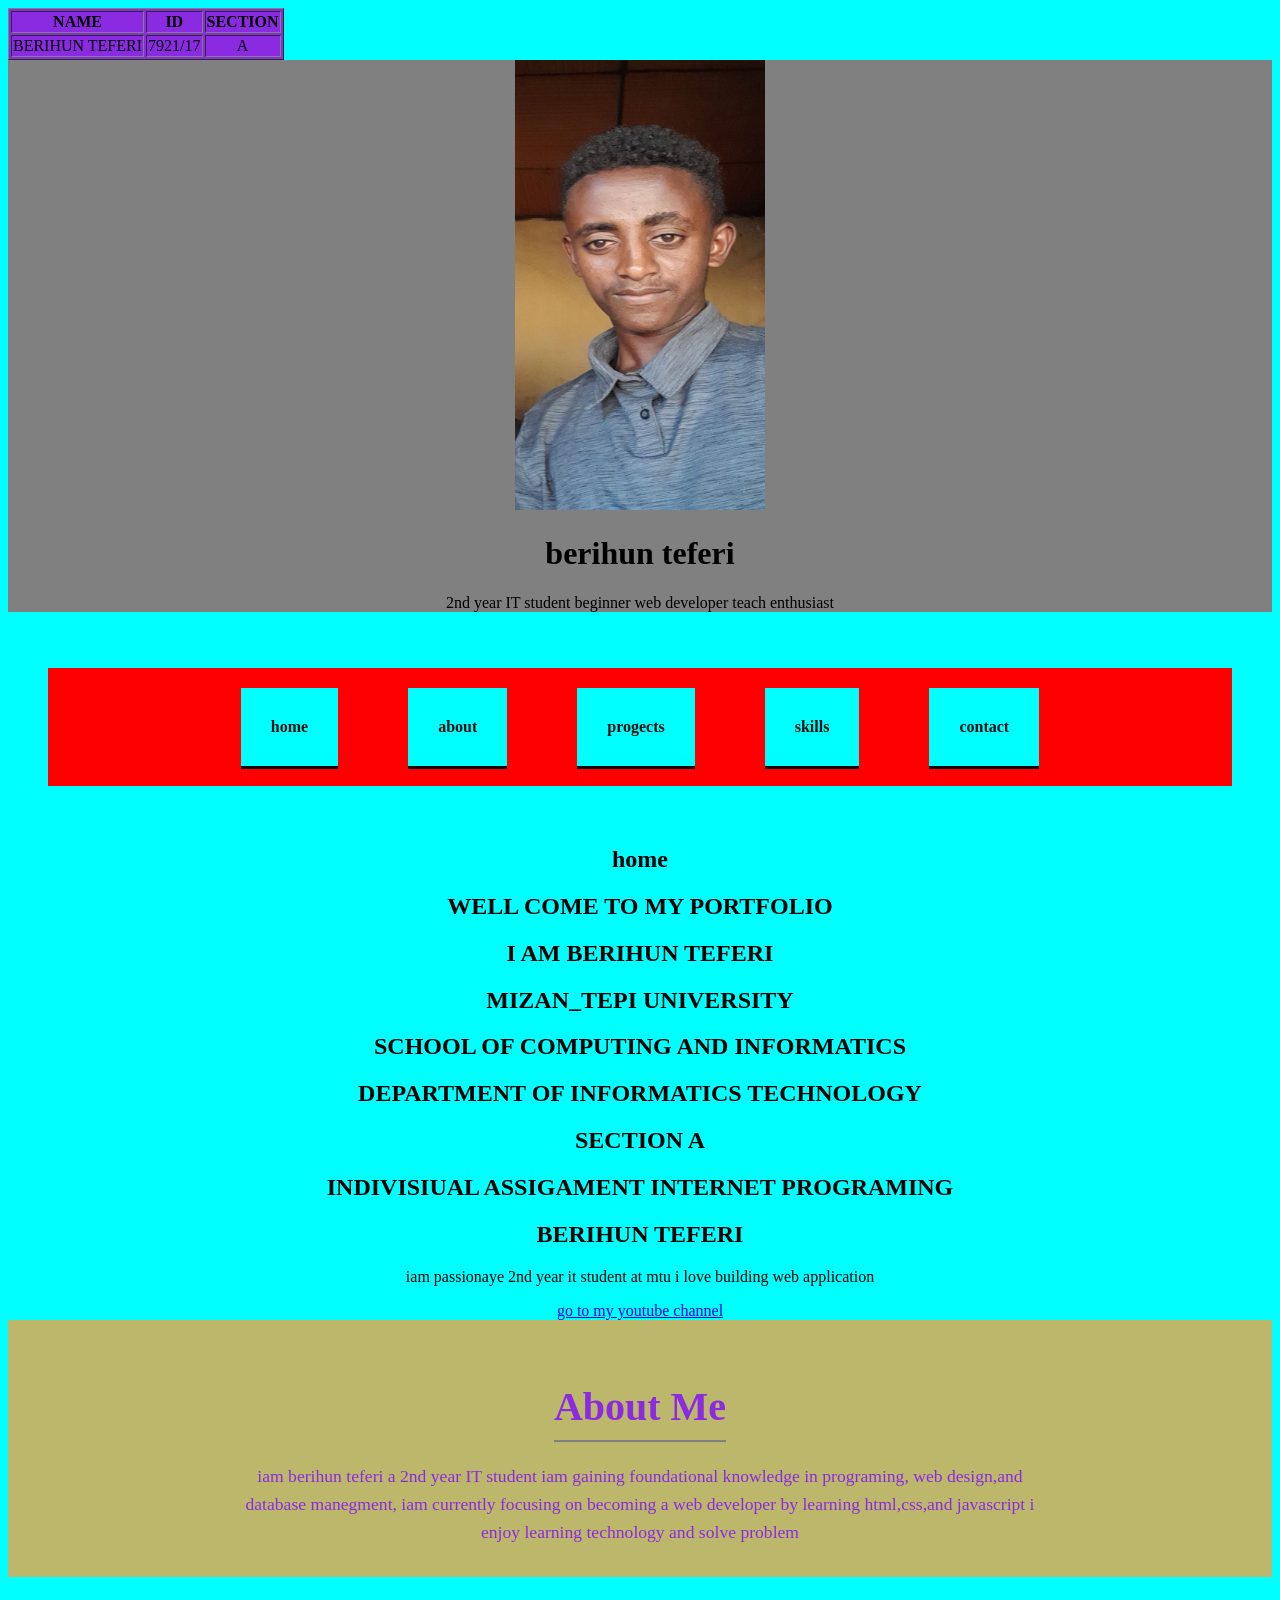
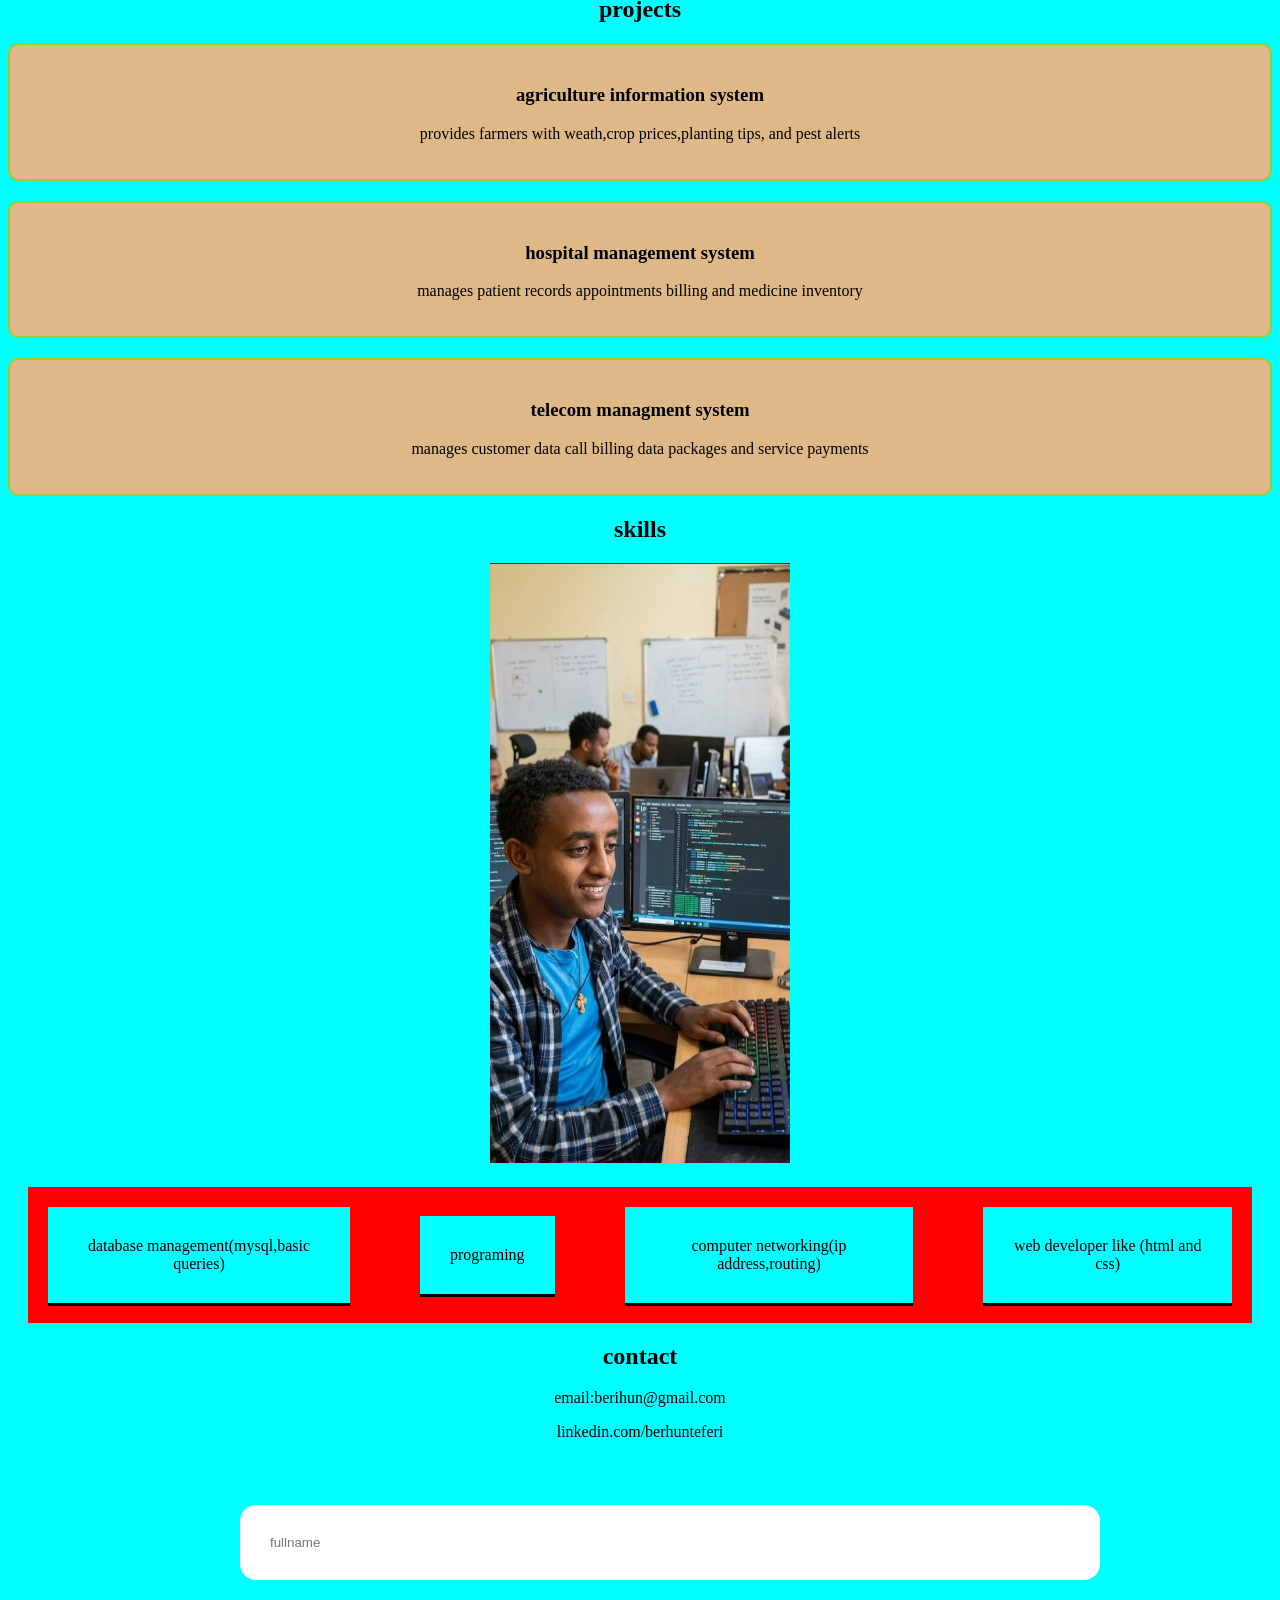
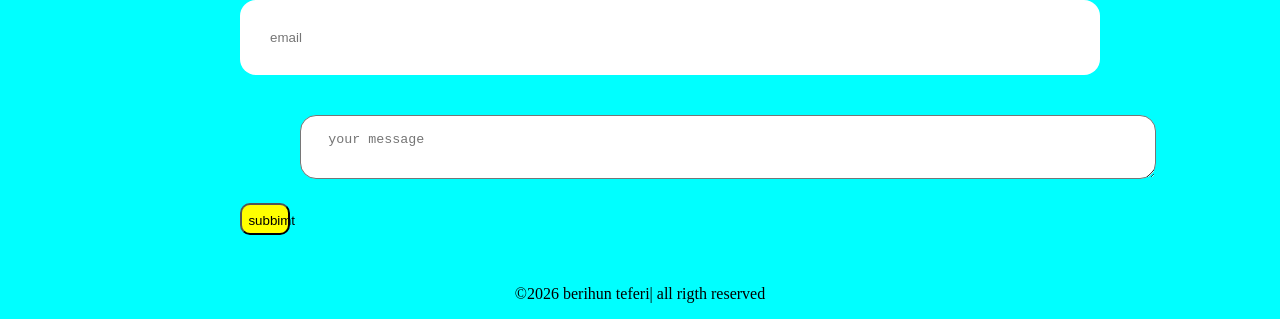
==== index.html @ 4c6827a5 "Good" ====
<!DOCTYPE html>
<html lang="en">
<head>
    <meta charset="UTF-8">
    <meta name="viewport" content="width=device-width, initial-scale=1.0">
    <title>my portfolio</title>
    <link rel="stylesheet" href="style.css">
</head>
<body>

<table border="1" newspane="0">
      <tr>
        <th> NAME</th>
        <th> ID</th>
        <th>SECTION</th>
      </tr>
      <tr>
      <td> BERIHUN TEFERI</td>
      <td>7921/17</td>
      <td>A</td>
      </tr>

    </table>   
    <header> <img src="Myphoto1.jpg" alt="image" width="250" height="450">
         <h1 >berihun teferi </h1>
    <p>2nd year IT student beginner web developer teach enthusiast</p> </header>
    <nav>
        <ul>
            <li><a href="#home">home</a></li>
            <li><a href="#about">about</a></li>
        <li><a href="#projects">progects</a></li>
        <li><a href="#skills">skills</a></li>
    <li><a href="#contact">contact</a></li>
</ul>
    
    </nav>
     <section id="home">
        <h2>home</h2> 
        <div class="home">
    <h1> WELL COME TO MY PORTFOLIO</h1>
            <h1> I AM <strong> BERIHUN TEFERI </strong></h1>
            <h1>MIZAN_TEPI UNIVERSITY</h1>
            <h1>SCHOOL OF COMPUTING AND INFORMATICS</h1>
            <h1>DEPARTMENT OF INFORMATICS TECHNOLOGY</h1>
            <h1>SECTION A</h1>
            <h1>INDIVISIUAL ASSIGAMENT INTERNET PROGRAMING</h1>
        </div>
            <div class="home">
              <h2> <SPan> BERIHUN TEFERI</SPan></h2>
              <p>iam passionaye 2nd year  it student at mtu i love building web application</p>
        <a href="https://www.youtube.com/@beri.1221-b4t/ ">go to my youtube channel </a>
        </div>

    </section>
    <section id="about">
        <h2>about me</h2>
    <p> iam berihun teferi a 2nd year IT student
    iam gaining foundational knowledge in programing,
web design,and database manegment,
iam currently focusing on becoming a web developer by 
learning html,css,and javascript i enjoy learning technology 
and solve problem</p></section>
<section id="projects"> 
    <h2> projects</h2>
    <div class="project">
        <h3>agriculture information system </h3>
            <p> provides farmers with weath,crop prices,planting 
                tips, and pest alerts</p>
        
    </div>
    <div class="project">
        <h3>hospital management system</h3>
        <p>manages patient records appointments
            billing and medicine inventory
        </p>
    </div>
    <div class="project">
        <h3> telecom managment system</h3> 
    <p> manages customer data call billing data packages and service payments</p>
</div>
</section>
<section id="skills">
    <h2>skills</h2> 
<img src="Photo1.jpg" alt="photo"width="300px" height="600px">
    
    <ul>
    <li>database management(mysql,basic queries)</li>
<li>programing</li>
<li>computer networking(ip address,routing)</li>
<li>web developer like (html and css)</li>
</ul>
</section>
<section id="contact">
    <h2> contact</h2>
    <p>email:berihun@gmail.com</p>
    <p> <linkedin: <a href="#">linkedin.com/berhunteferi</a></p>
    <form action="contact"> 
        <label for="fullname">
            <input type="text"name="fullname" placeholder="fullname"required>
   <input type="email"="email" placeholder="email" required>
   </label>

<textarea placeholder="your message"></textarea>

<button type="submit">subbimt</button>
</form>

</section>
<footer id="footer"> 
    <p> &copy;2026 berihun teferi| all rigth reserved </p>

</footer>
    
</body>
</html>
---- style.css ----
nav ul a:haver
{
    color: yellow;
}
 body{
        background-color: aqua;
        padding: px0;
        margin: px0;
        text-align: center;}

header{
    background-color: gray;
    padding:1px
    font-size 30px;
    text-align center;}
    table{
    background-color: blueviolet;
    text-align: center;
    padding: 50px
    transition: transform 0.3s
max-width: 800px
position: relative
top: 100px
left: 50px
}
table,th,tr,td
    text-align: center;

 padding : 10px;
 justify-content: center;
 margin: 600px;
 margin-top: 30px;
 margin-bottom: 4px;
 padding-bottom: 0px;
 padding-left: 10px;
 padding-right: 1px;
}

.home{
    background-color: chocolate;
    display: flex;
    flex-direction: column;
    align-items: center;
    justify-content: center;
    text-align: center;
    min-height: 30vh;
    color: blue;
}
#about{
    background-color: darkkhaki;
    padding: 30px;
    text-align: center;
    color: blueviolet;
}
#about h2{
    font-size: 2.5rem;
    margin-bottom: 20px;
    text-transform: capitalize;
    border-bottom:2px solid gray;
display: inline-block;
padding-bottom: 10px;
}
#about p{
    max-width: 800px;
    margin: 0 auto;
    line-height: 1.6;
    font-size: 1.1rem;
}


header  nav,ul{
    list-style: none;
    padding: 0;
    margin: 0;
    display: flex;
gap: 30px;
justify-content: center;
align-items: center;
background-color: red;
}

nav,ul,li{
    padding:20px ;
    margin: 20px;
}
nav,ul li a{
    color: rgb(19,17,17);
    text-decoration: none;
font-weight: bold;
    margin: auto;
    
}
.project
{
border: 2px solid yellowgreen;
padding: 20px;
margin: 20px;
background-color: burlywood;
box-shadow: 0 4px 8px rgb(0,0,0,0,1);
border-radius: 10px;
transition: transform 0.3s;
text-align: center;
 max-width: 1000%;
 margin: auto;
 margin-bottom: 20px;
}
.project.project:haver{

    transform: scale(1.05);
}
ul {
    list-style-type: none;
    padding: 0;   
}
ul li{
    background-color: aqua;
    padding: 30px;
    max-width: 800px;
    margin: 20px ;
    text-align: center;
    border-radius: spx;
    box-shadow: 0 3px rgb(0,0,0.1);
}
form{
    display: grid;
    gap: 1rem;
    
}
label{
padding: 40px;  
margin: 20px; 
max-width: 800px;
    border-radius: 33px;
    margin: auto;
    margin-bottom:30px;
    text-align: center;
    
}
form,input{
    border: 0px solid #f4f4f4;
    padding: 30px;
    margin: 15px;
    border-radius: 1rem;
    margin-bottom: 30px;
max-width: 800px;
display: block;
width: 100%;
margin: auto;
margin-bottom: 20px;

}
textarea{
    border-radius: 1rem;
    padding: 1rem 1.7rem;
    margin: 20px;
    width: 100%;


}
button{
    display: grid;
    margin: center;
    padding: 0.5rem 0.4rem 0.3rem;
    width: 50px;
    border-radius: 10px;
    justify-self: center;
    background-color: yellow;
}
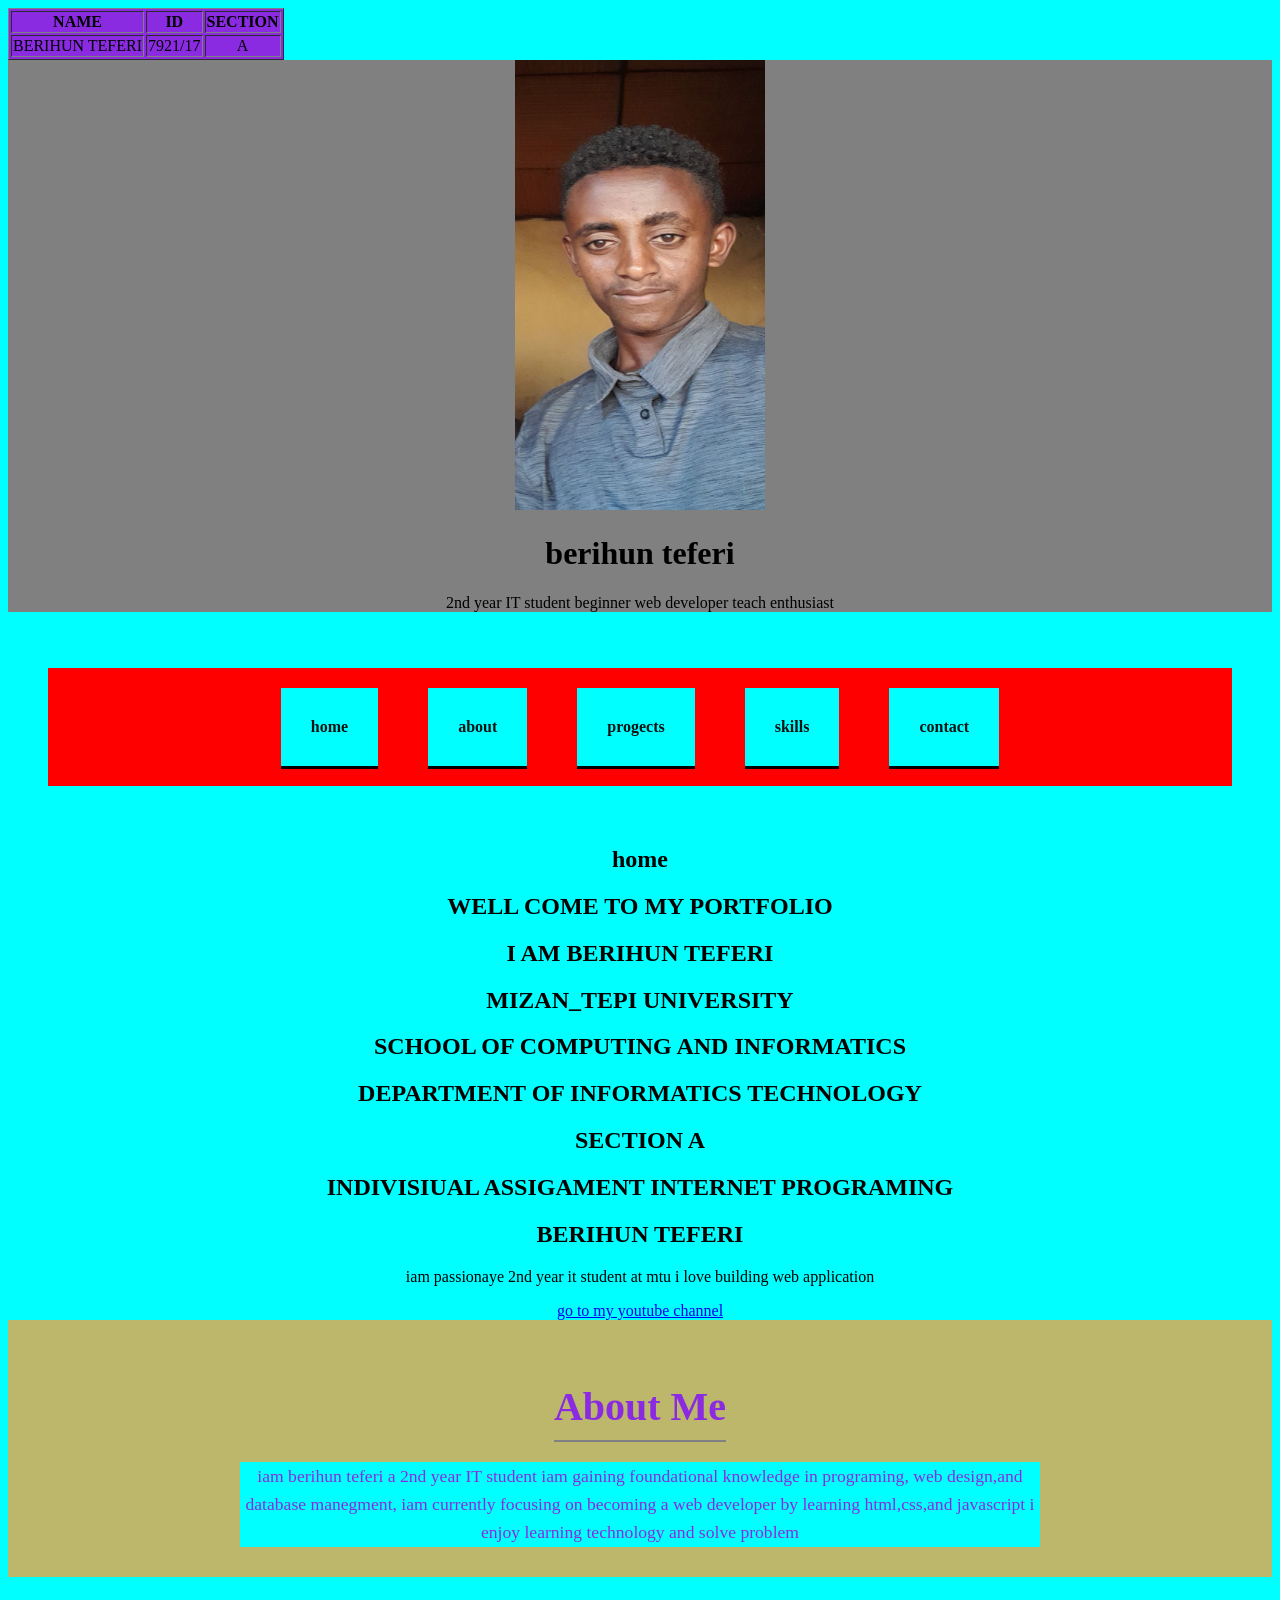
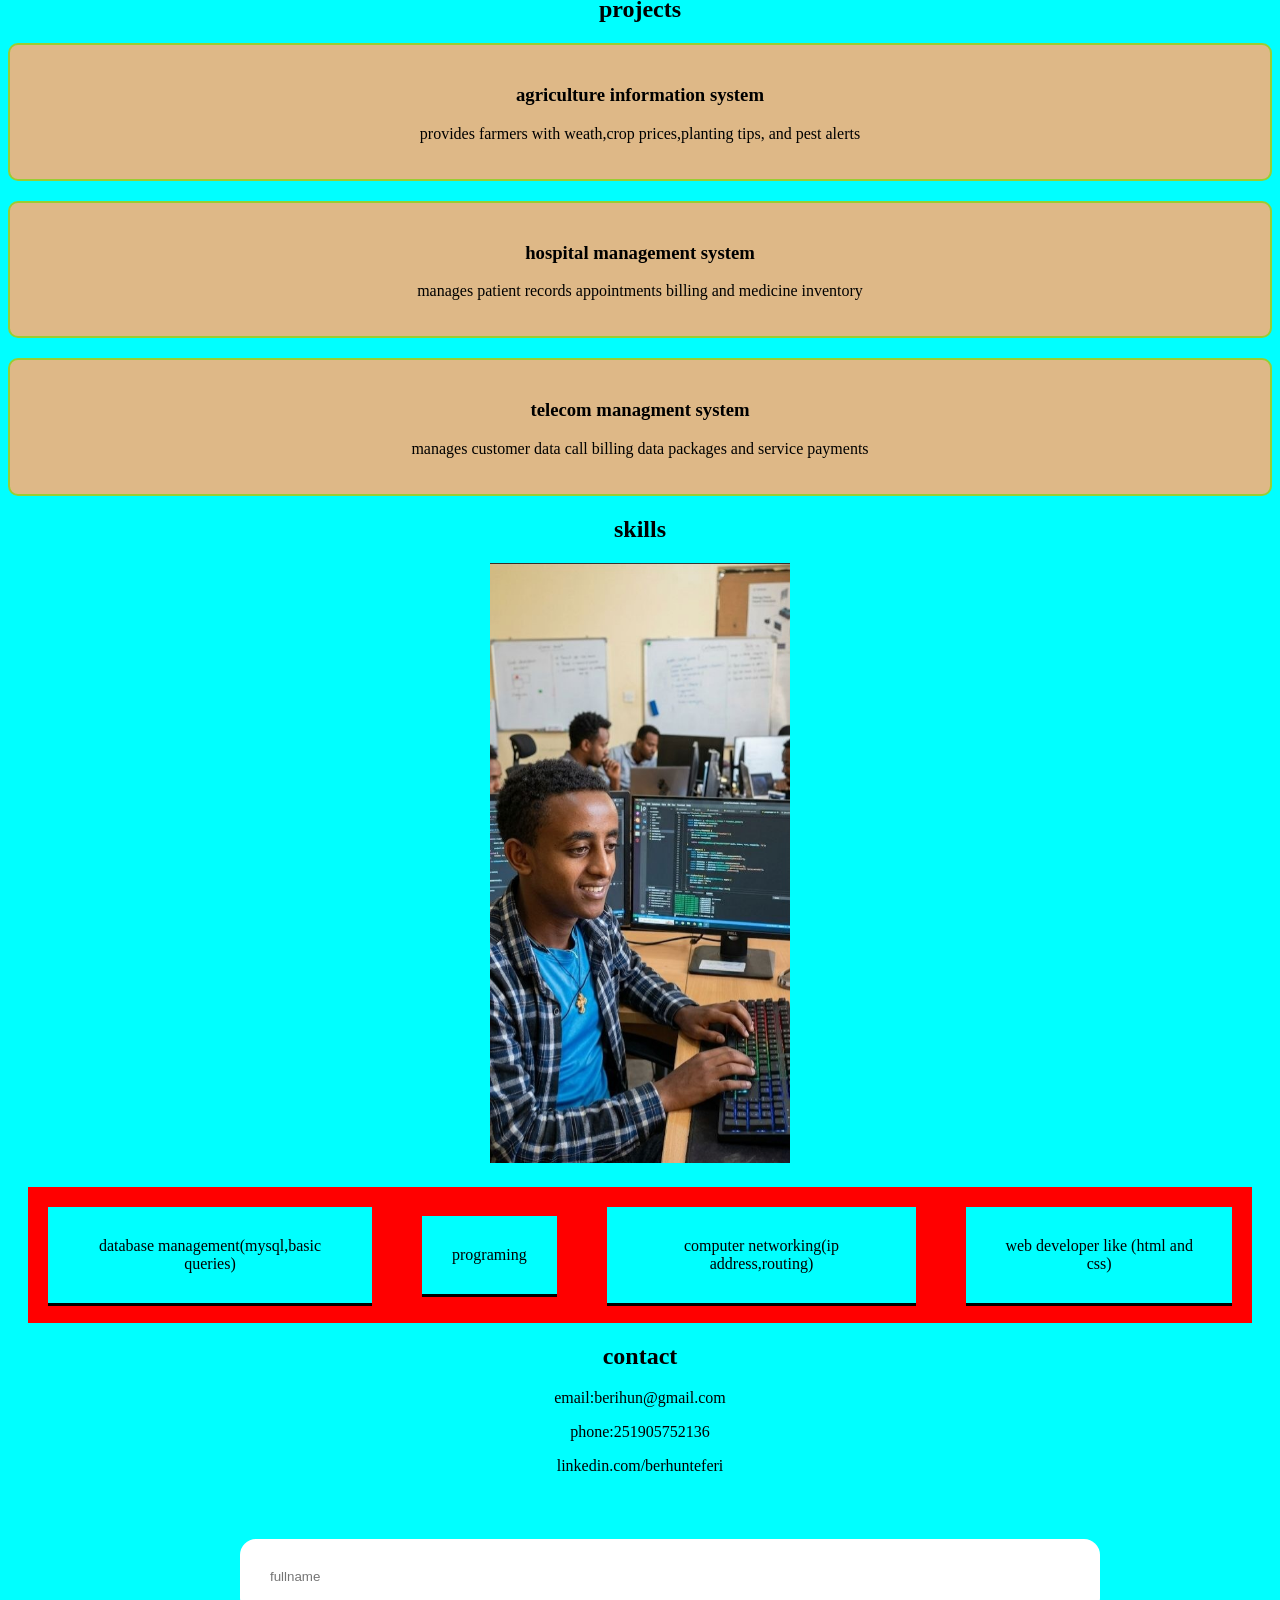
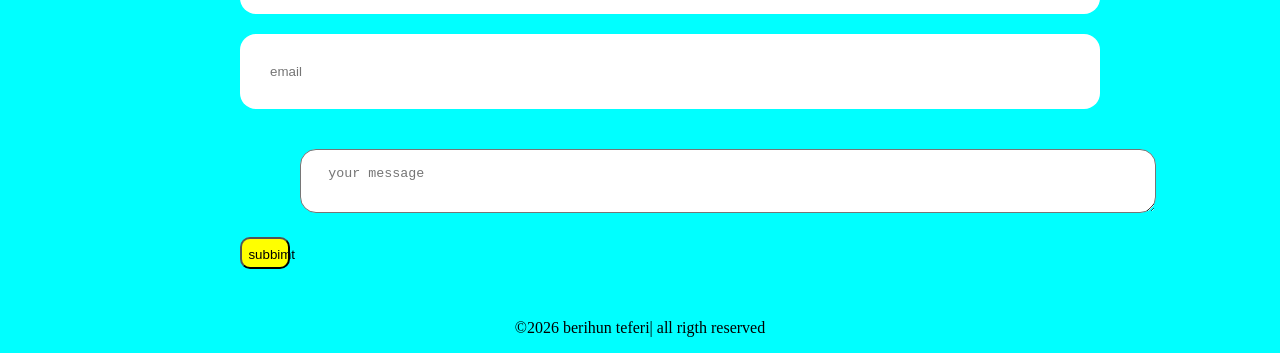
==== commit eb34ba74: "Good" ====
--- a/index.html
+++ b/index.html
@@ -93,6 +93,7 @@
 <section id="contact">
     <h2> contact</h2>
     <p>email:berihun@gmail.com</p>
+    <p>phone:251905752136</p>
     <p> <linkedin: <a href="#">linkedin.com/berhunteferi</a></p>
     <form action="contact"> 
         <label for="fullname">
--- a/style.css
+++ b/style.css
@@ -38,7 +38,7 @@
 }
 
 .home{
-    background-color: chocolate;
+    background-color: yellow;
     display: flex;
     flex-direction: column;
     align-items: center;
@@ -62,6 +62,7 @@
 padding-bottom: 10px;
 }
 #about p{
+    background-color:aqua;
     max-width: 800px;
     margin: 0 auto;
     line-height: 1.6;
@@ -71,13 +72,17 @@
 
 header  nav,ul{
     list-style: none;
-    padding: 0;
-    margin: 0;
+    padding:0px;
+    margin: 0px;
     display: flex;
-gap: 30px;
+gap: 10px;
 justify-content: center;
 align-items: center;
 background-color: red;
+}
+header:hover{
+    background-color:yellow:
+    color:green;
 }
 
 nav,ul,li{
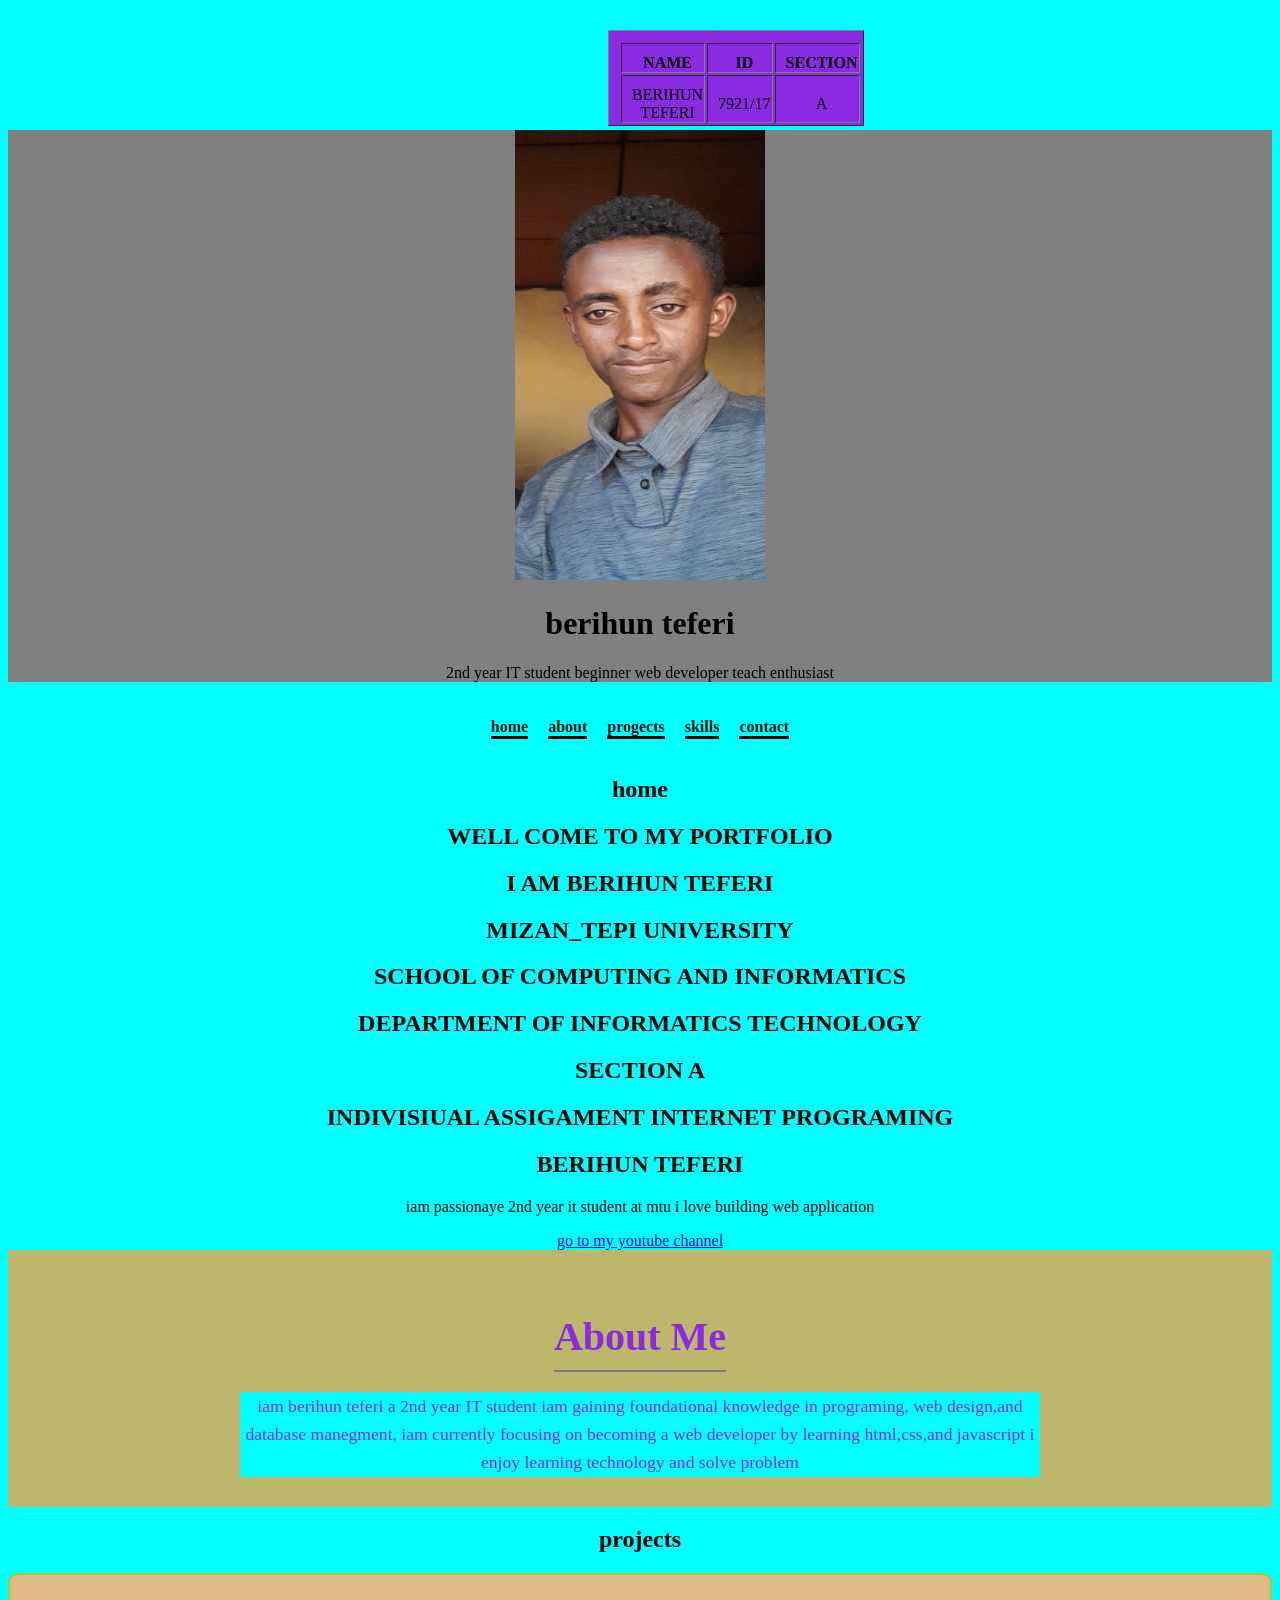
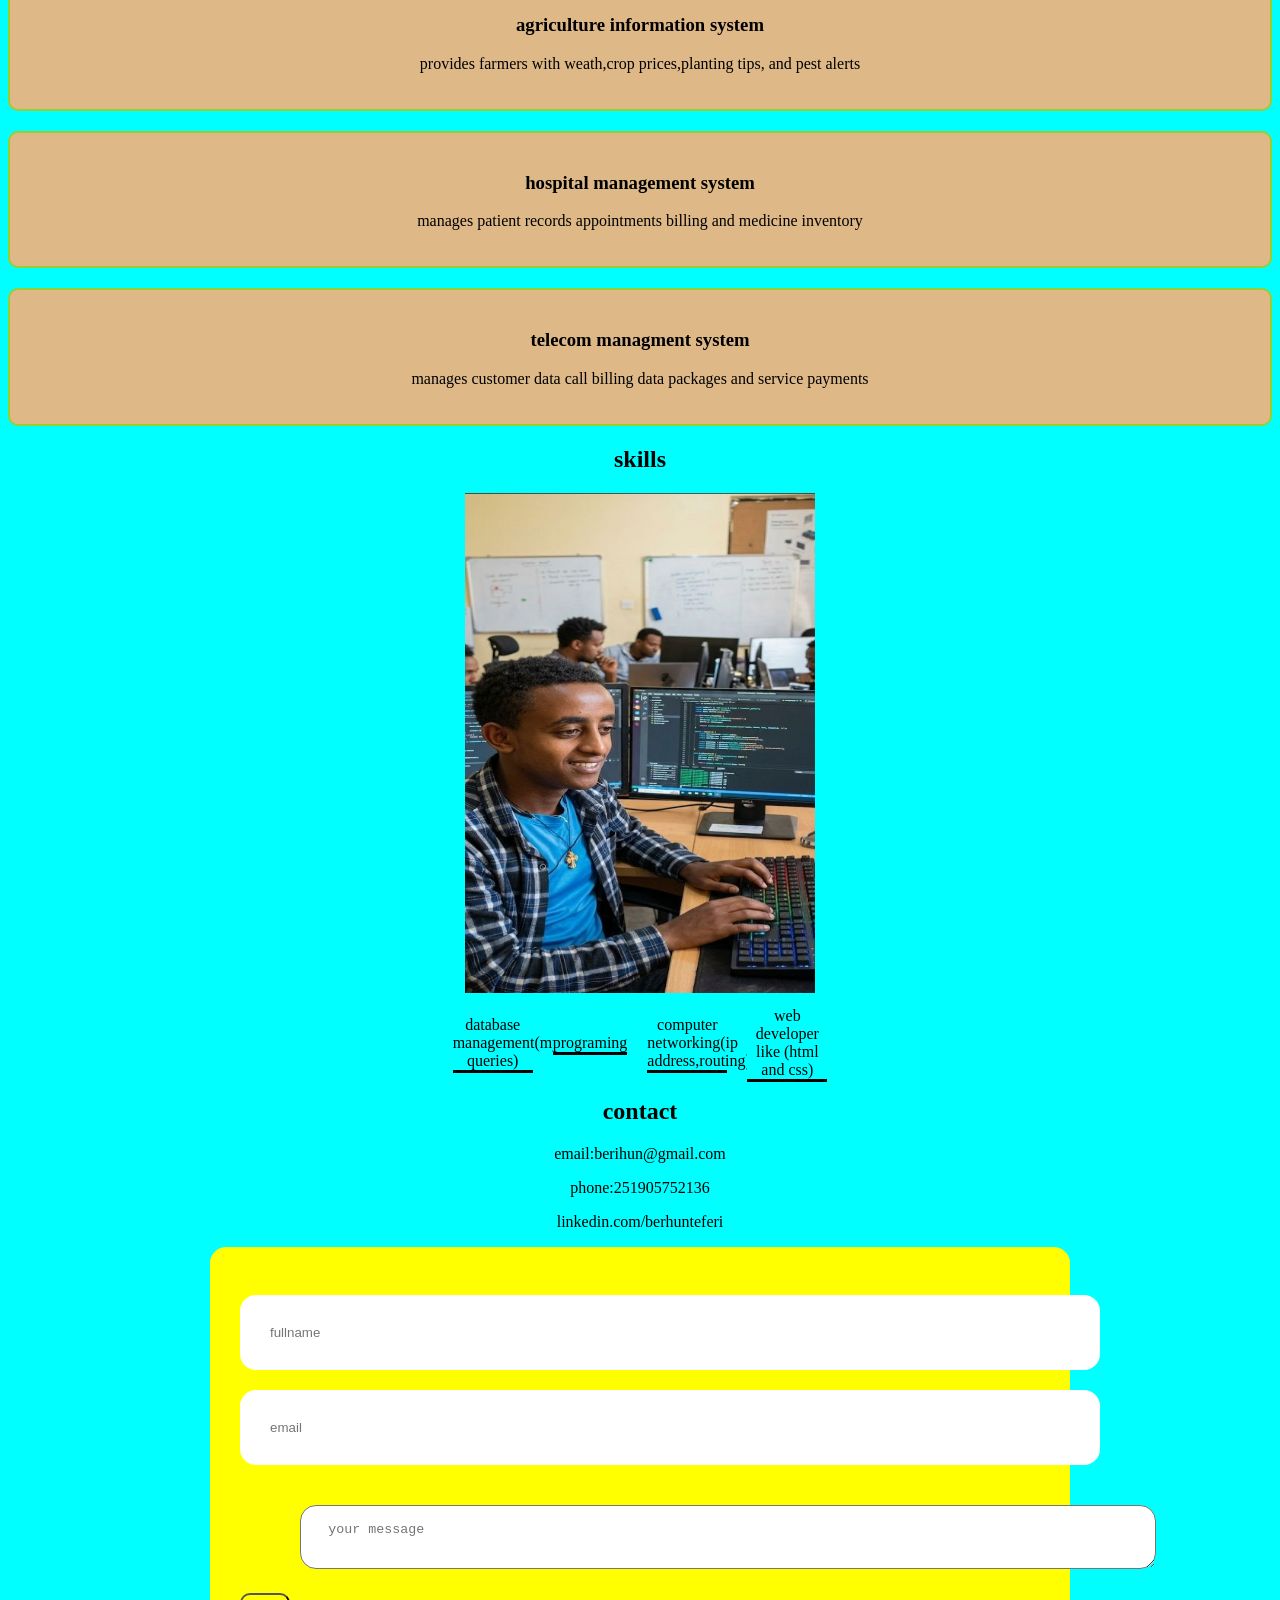
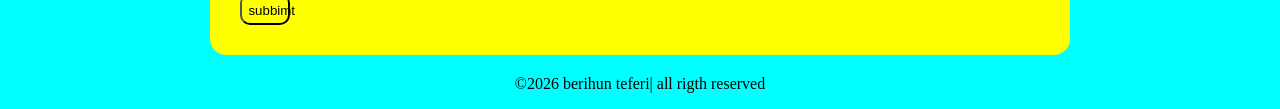
==== commit ad6e0e25: "Good" ====
--- a/index.html
+++ b/index.html
@@ -80,8 +80,9 @@
 </div>
 </section>
 <section id="skills">
+    <div class="skill">
     <h2>skills</h2> 
-<img src="Photo1.jpg" alt="photo"width="300px" height="600px">
+<img src="Photo1.jpg"alt="myphoto" width ="350" height ="500">
     
     <ul>
     <li>database management(mysql,basic queries)</li>
@@ -89,6 +90,7 @@
 <li>computer networking(ip address,routing)</li>
 <li>web developer like (html and css)</li>
 </ul>
+    </div>
 </section>
 <section id="contact">
     <h2> contact</h2>
--- a/style.css
+++ b/style.css
@@ -1,8 +1,4 @@
 
-nav ul a:haver
-{
-    color: yellow;
-}
  body{
         background-color: aqua;
         padding: px0;
@@ -24,9 +20,8 @@
 top: 100px
 left: 50px
 }
-table,th,tr,td
+table,th,tr,td{
     text-align: center;
-
  padding : 10px;
  justify-content: center;
  margin: 600px;
@@ -37,8 +32,8 @@
  padding-right: 1px;
 }
 
-.home{
-    background-color: yellow;
+home{
+    background-color:green;
     display: flex;
     flex-direction: column;
     align-items: center;
@@ -75,10 +70,10 @@
     padding:0px;
     margin: 0px;
     display: flex;
-gap: 10px;
+gap: 20px;
 justify-content: center;
 align-items: center;
-background-color: red;
+    background-color:gray;
 }
 header:hover{
     background-color:yellow:
@@ -86,8 +81,9 @@
 }
 
 nav,ul,li{
-    padding:20px ;
-    margin: 20px;
+    padding:10px ;
+    margin: 10px;
+ background-color:aqua;
 }
 nav,ul li a{
     color: rgb(19,17,17);
@@ -120,9 +116,9 @@
 }
 ul li{
     background-color: aqua;
-    padding: 30px;
-    max-width: 800px;
-    margin: 20px ;
+    padding: 0px;
+    max-width: 80px;
+    margin: 0px ;
     text-align: center;
     border-radius: spx;
     box-shadow: 0 3px rgb(0,0,0.1);
@@ -130,7 +126,7 @@
 form{
     display: grid;
     gap: 1rem;
-    
+    background-color:yellow;    
 }
 label{
 padding: 40px;  
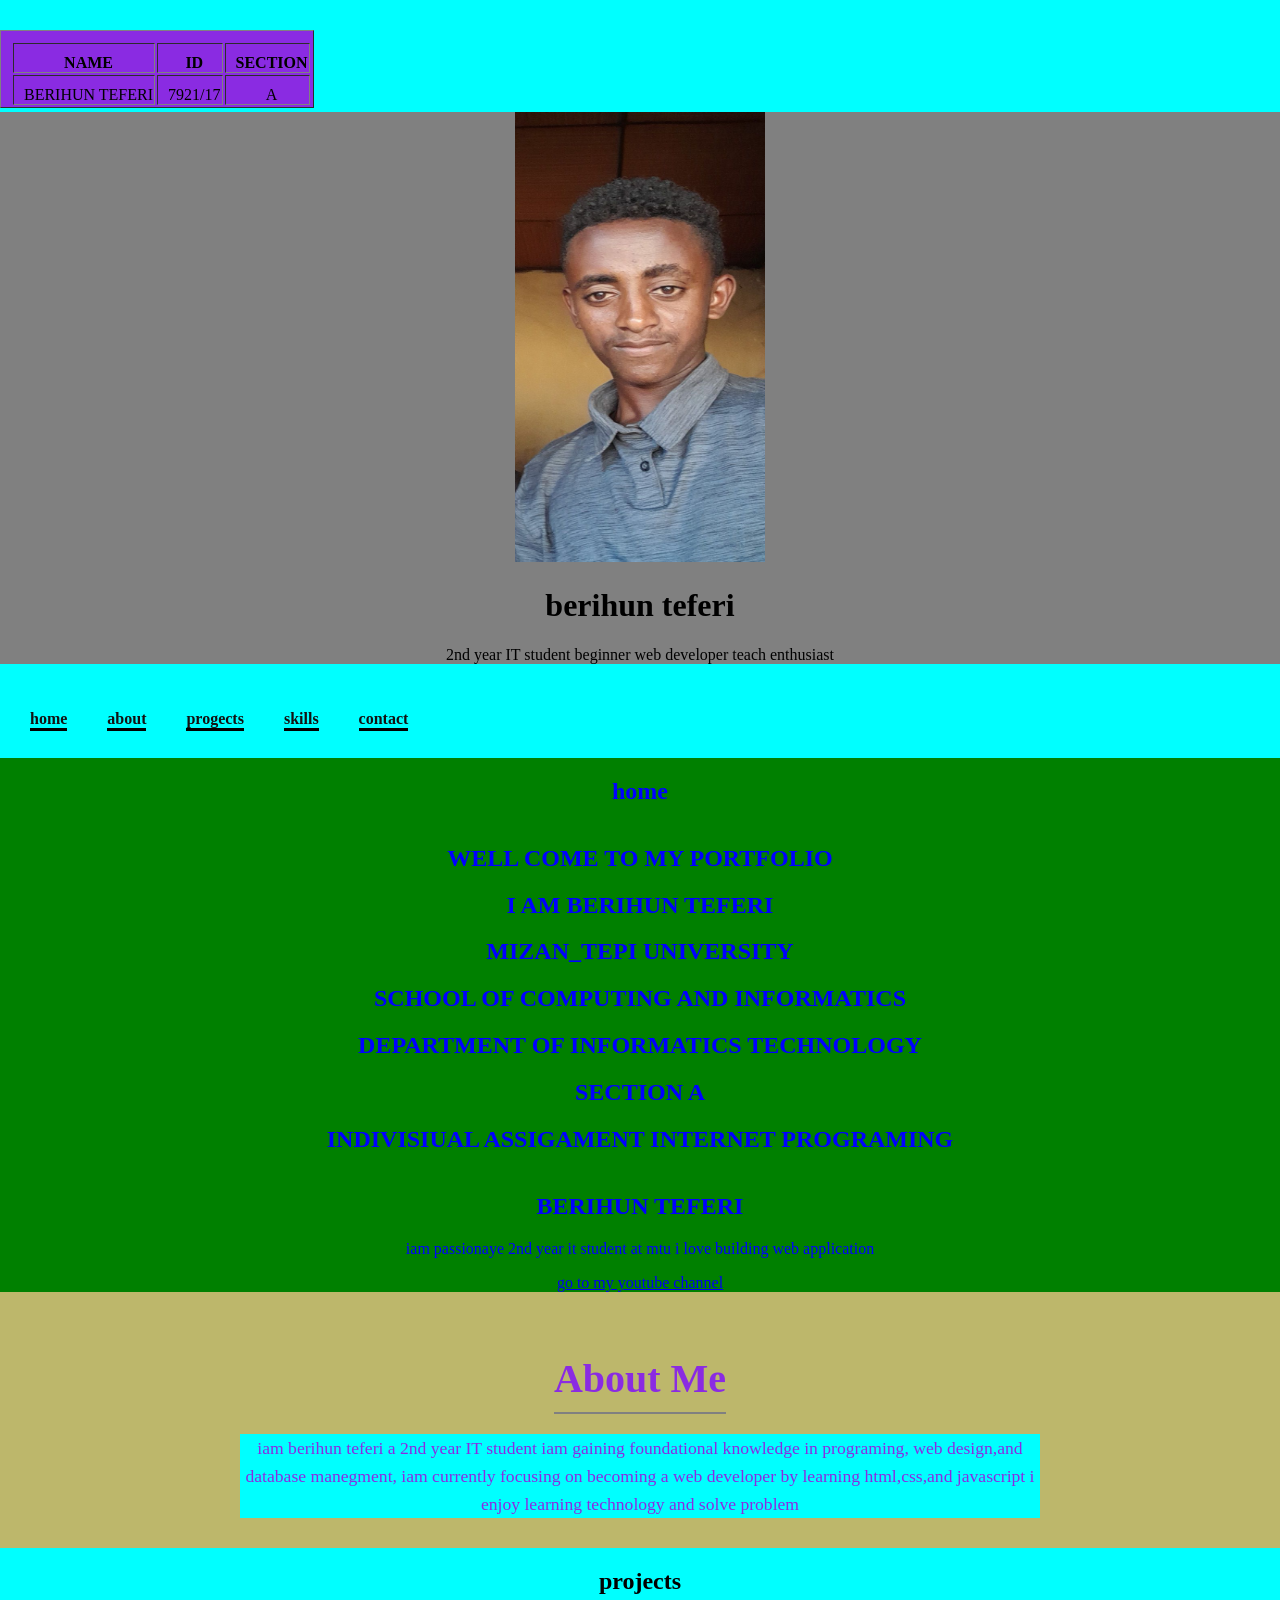
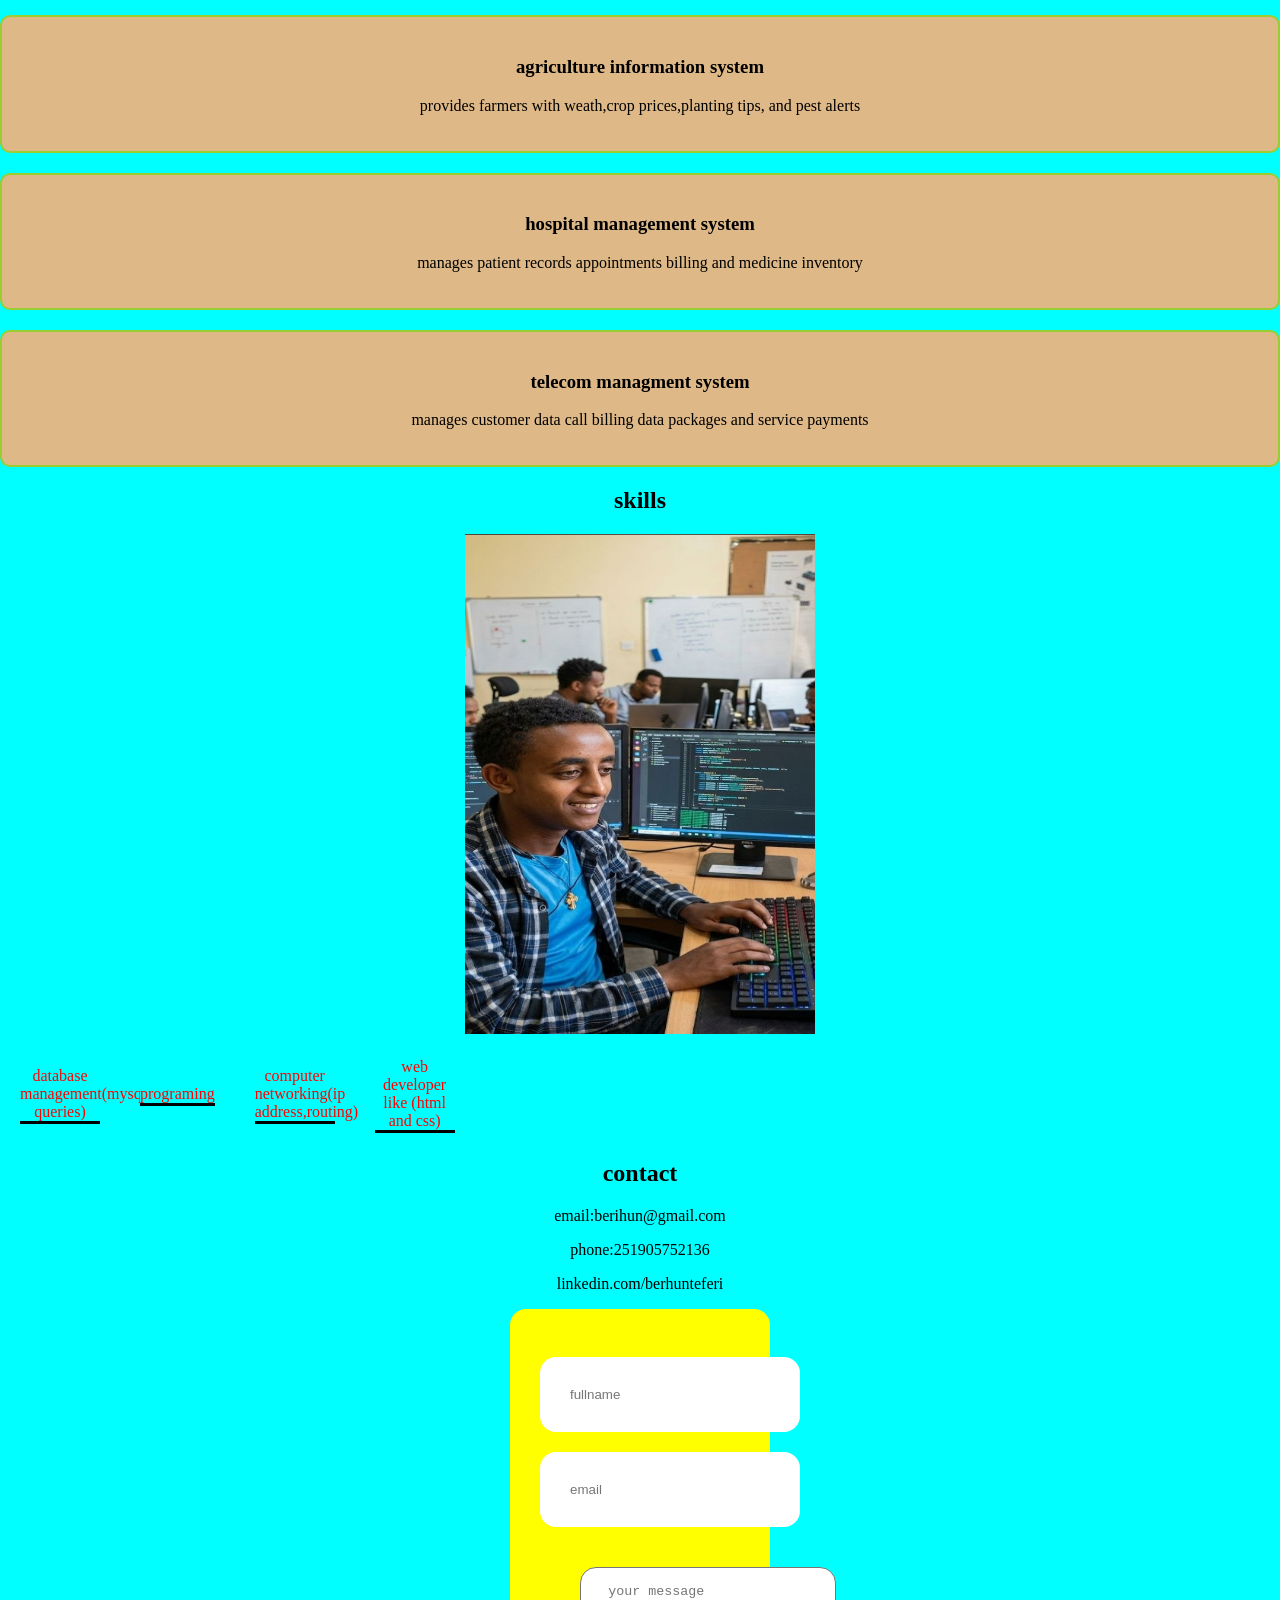
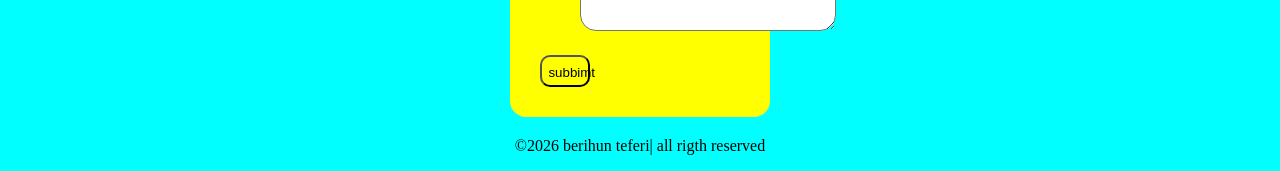
==== commit c17b02bf: "Good" ====
--- a/index.html
+++ b/index.html
@@ -80,7 +80,6 @@
 </div>
 </section>
 <section id="skills">
-    <div class="skill">
     <h2>skills</h2> 
 <img src="Photo1.jpg"alt="myphoto" width ="350" height ="500">
     
@@ -90,7 +89,7 @@
 <li>computer networking(ip address,routing)</li>
 <li>web developer like (html and css)</li>
 </ul>
-    </div>
+
 </section>
 <section id="contact">
     <h2> contact</h2>
--- a/style.css
+++ b/style.css
@@ -1,8 +1,8 @@
 
  body{
         background-color: aqua;
-        padding: px0;
-        margin: px0;
+        padding: 0px;
+        margin: 0px;
         text-align: center;}
 
 header{
@@ -15,7 +15,6 @@
     text-align: center;
     padding: 50px
     transition: transform 0.3s
-max-width: 800px
 position: relative
 top: 100px
 left: 50px
@@ -24,7 +23,7 @@
     text-align: center;
  padding : 10px;
  justify-content: center;
- margin: 600px;
+ margin: 0px;
  margin-top: 30px;
  margin-bottom: 4px;
  padding-bottom: 0px;
@@ -32,7 +31,7 @@
  padding-right: 1px;
 }
 
-home{
+#home{
     background-color:green;
     display: flex;
     flex-direction: column;
@@ -71,20 +70,20 @@
     margin: 0px;
     display: flex;
 gap: 20px;
-justify-content: center;
 align-items: center;
     background-color:gray;
 }
-header:hover{
-    background-color:yellow:
-    color:green;
-}
+
 
 nav,ul,li{
     padding:10px ;
     margin: 10px;
  background-color:aqua;
 }
+nav,ul,li a:hover{
+ color:red;
+}
+
 nav,ul li a{
     color: rgb(19,17,17);
     text-decoration: none;
@@ -107,8 +106,11 @@
  margin-bottom: 20px;
 }
 .project.project:haver{
-
-    transform: scale(1.05);
+ transform: scale(1.05);
+}
+.skill{
+ background-color:gray;
+ gap:30px;
 }
 ul {
     list-style-type: none;
@@ -118,8 +120,9 @@
     background-color: aqua;
     padding: 0px;
     max-width: 80px;
-    margin: 0px ;
-    text-align: center;
+    margin: 10px ;
+ gap:50px;
+ text-align: center;
     border-radius: spx;
     box-shadow: 0 3px rgb(0,0,0.1);
 }
@@ -129,7 +132,7 @@
     background-color:yellow;    
 }
 label{
-padding: 40px;  
+padding: 20px;  
 margin: 20px; 
 max-width: 800px;
     border-radius: 33px;
@@ -144,7 +147,7 @@
     margin: 15px;
     border-radius: 1rem;
     margin-bottom: 30px;
-max-width: 800px;
+max-width: 200px;
 display: block;
 width: 100%;
 margin: auto;
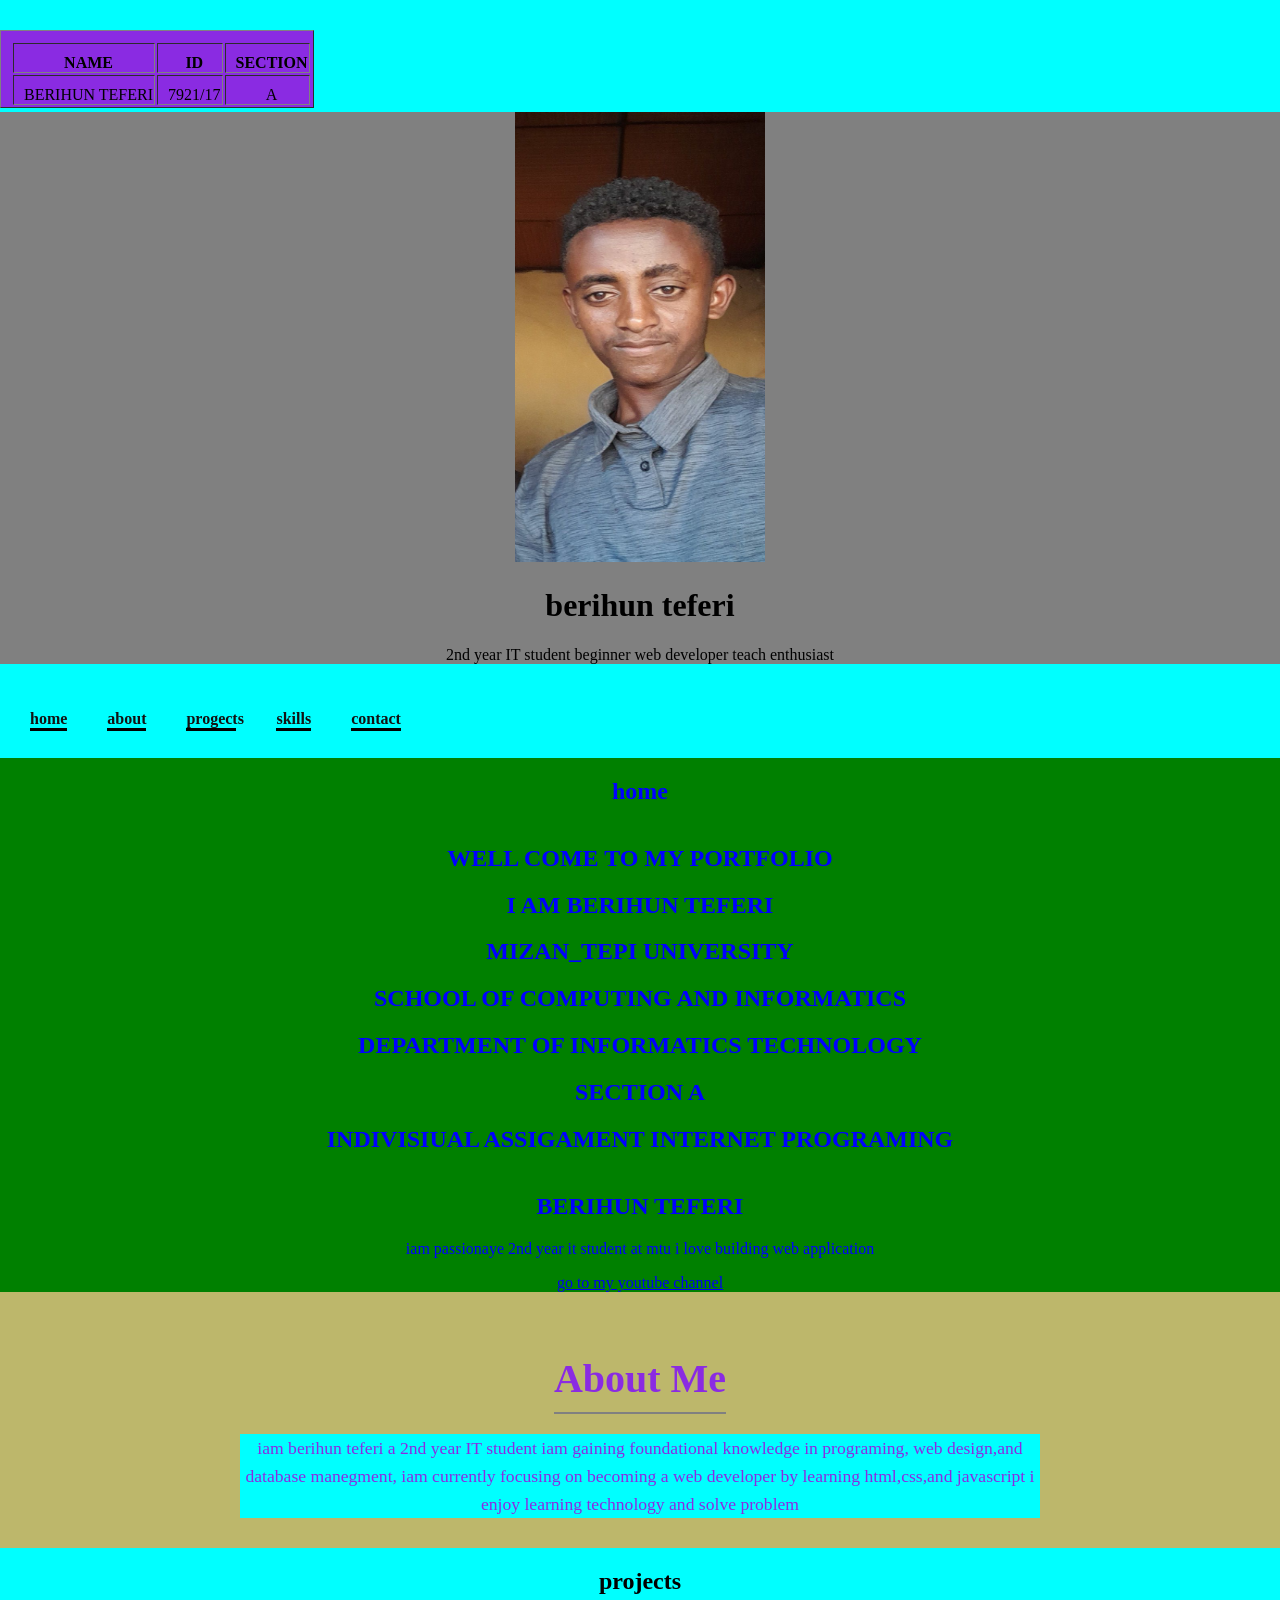
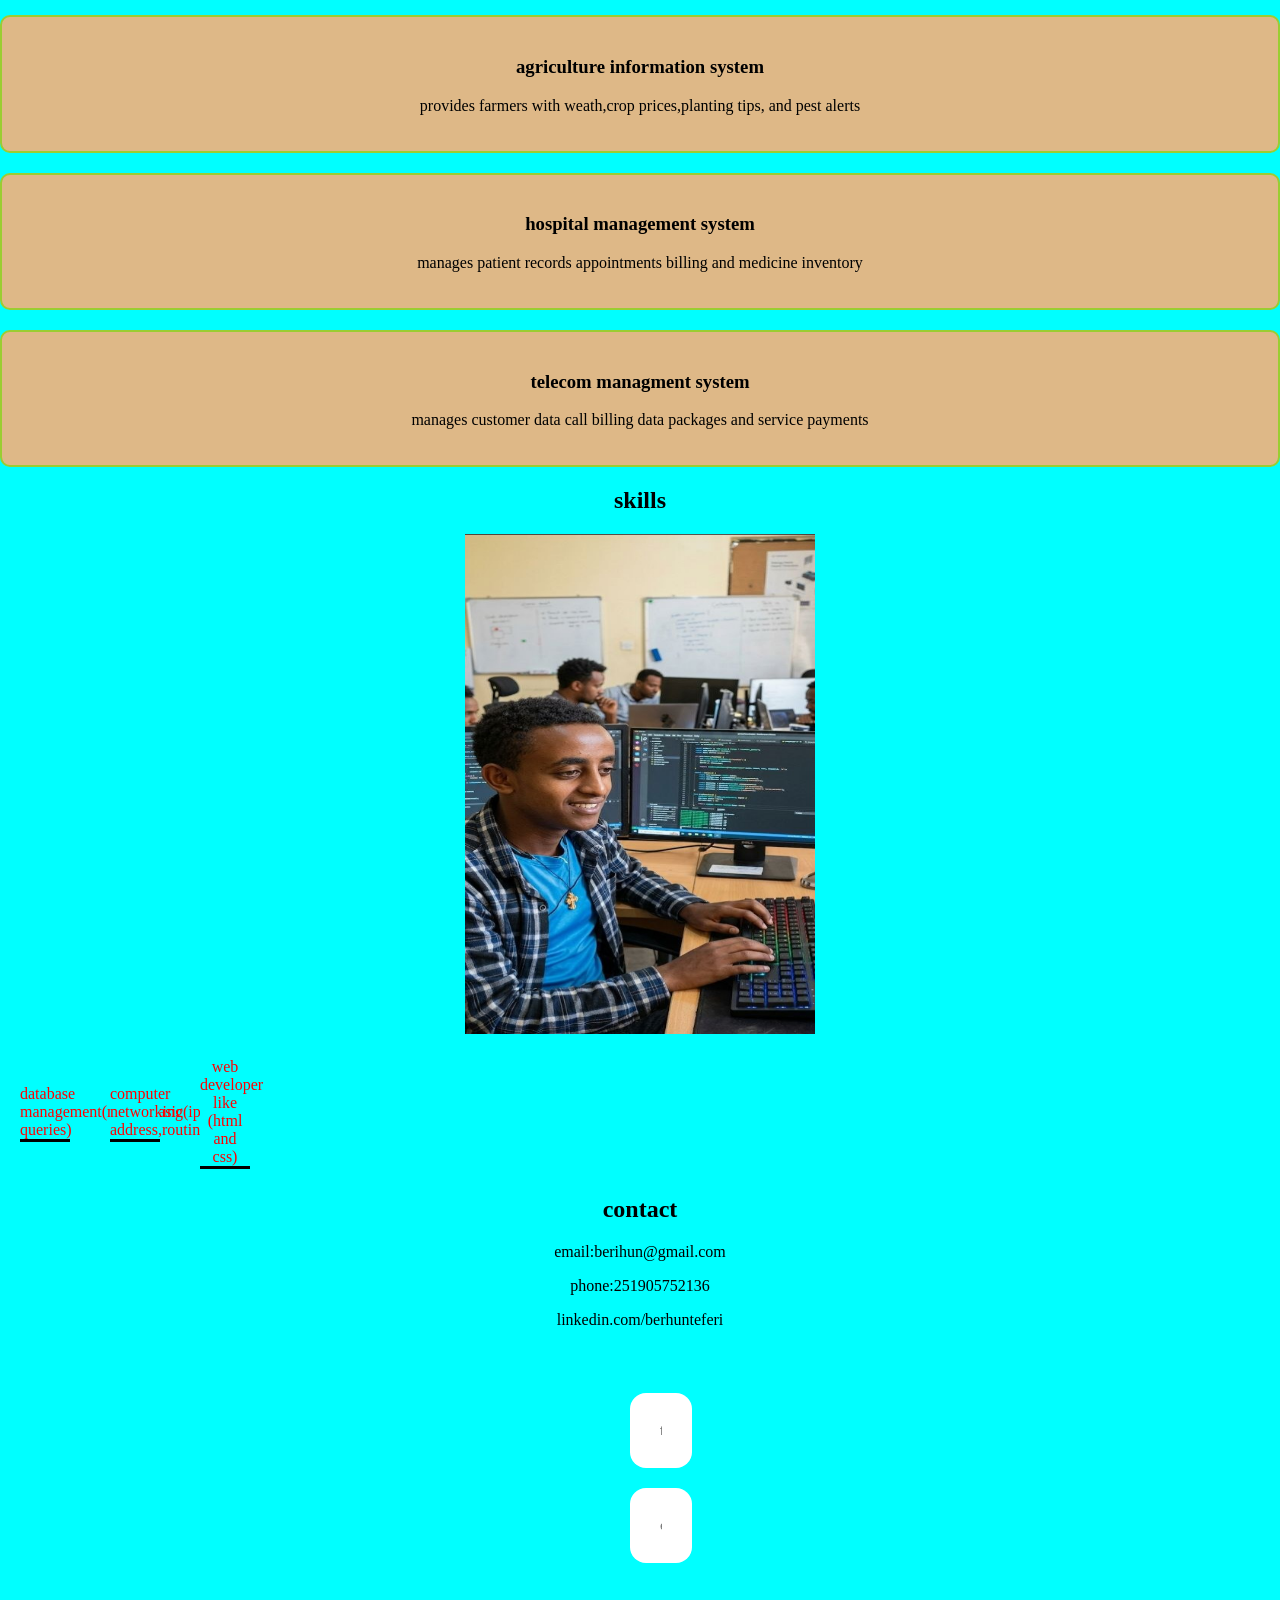
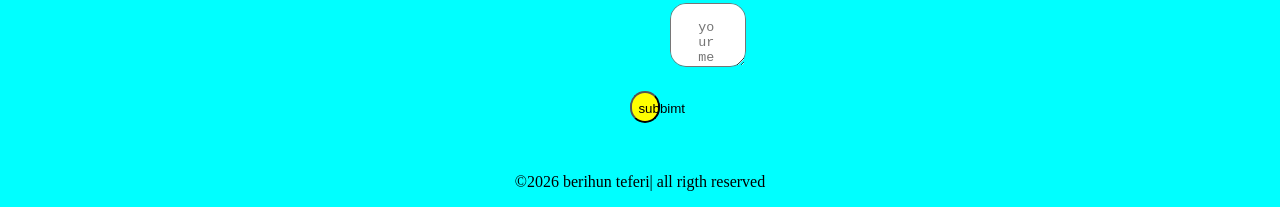
==== commit e70f5fc3: "Good 6" ====
--- a/index.html
+++ b/index.html
@@ -85,7 +85,6 @@
     
     <ul>
     <li>database management(mysql,basic queries)</li>
-<li>programing</li>
 <li>computer networking(ip address,routing)</li>
 <li>web developer like (html and css)</li>
 </ul>
--- a/style.css
+++ b/style.css
@@ -108,9 +108,11 @@
 .project.project:haver{
  transform: scale(1.05);
 }
-.skill{
+#skill{
  background-color:gray;
- gap:30px;
+ gap:100px;
+ margin:100px;
+ 
 }
 ul {
     list-style-type: none;
@@ -119,22 +121,25 @@
 ul li{
     background-color: aqua;
     padding: 0px;
-    max-width: 80px;
+    max-width: 50px;
     margin: 10px ;
- gap:50px;
+ gap:30px;
  text-align: center;
     border-radius: spx;
     box-shadow: 0 3px rgb(0,0,0.1);
 }
+#contact{
+ background-color:rgb;
+}
 form{
     display: grid;
-    gap: 1rem;
-    background-color:yellow;    
+    gap:30px;
+    
 }
 label{
 padding: 20px;  
 margin: 20px; 
-max-width: 800px;
+max-width: 50px;
     border-radius: 33px;
     margin: auto;
     margin-bottom:30px;
@@ -147,9 +152,9 @@
     margin: 15px;
     border-radius: 1rem;
     margin-bottom: 30px;
-max-width: 200px;
+max-width: 20px;
 display: block;
-width: 100%;
+width: 10%;
 margin: auto;
 margin-bottom: 20px;
 
@@ -166,8 +171,8 @@
     display: grid;
     margin: center;
     padding: 0.5rem 0.4rem 0.3rem;
-    width: 50px;
-    border-radius: 10px;
+    width: 30px;
+    border-radius: 20px;
     justify-self: center;
     background-color: yellow;
 }
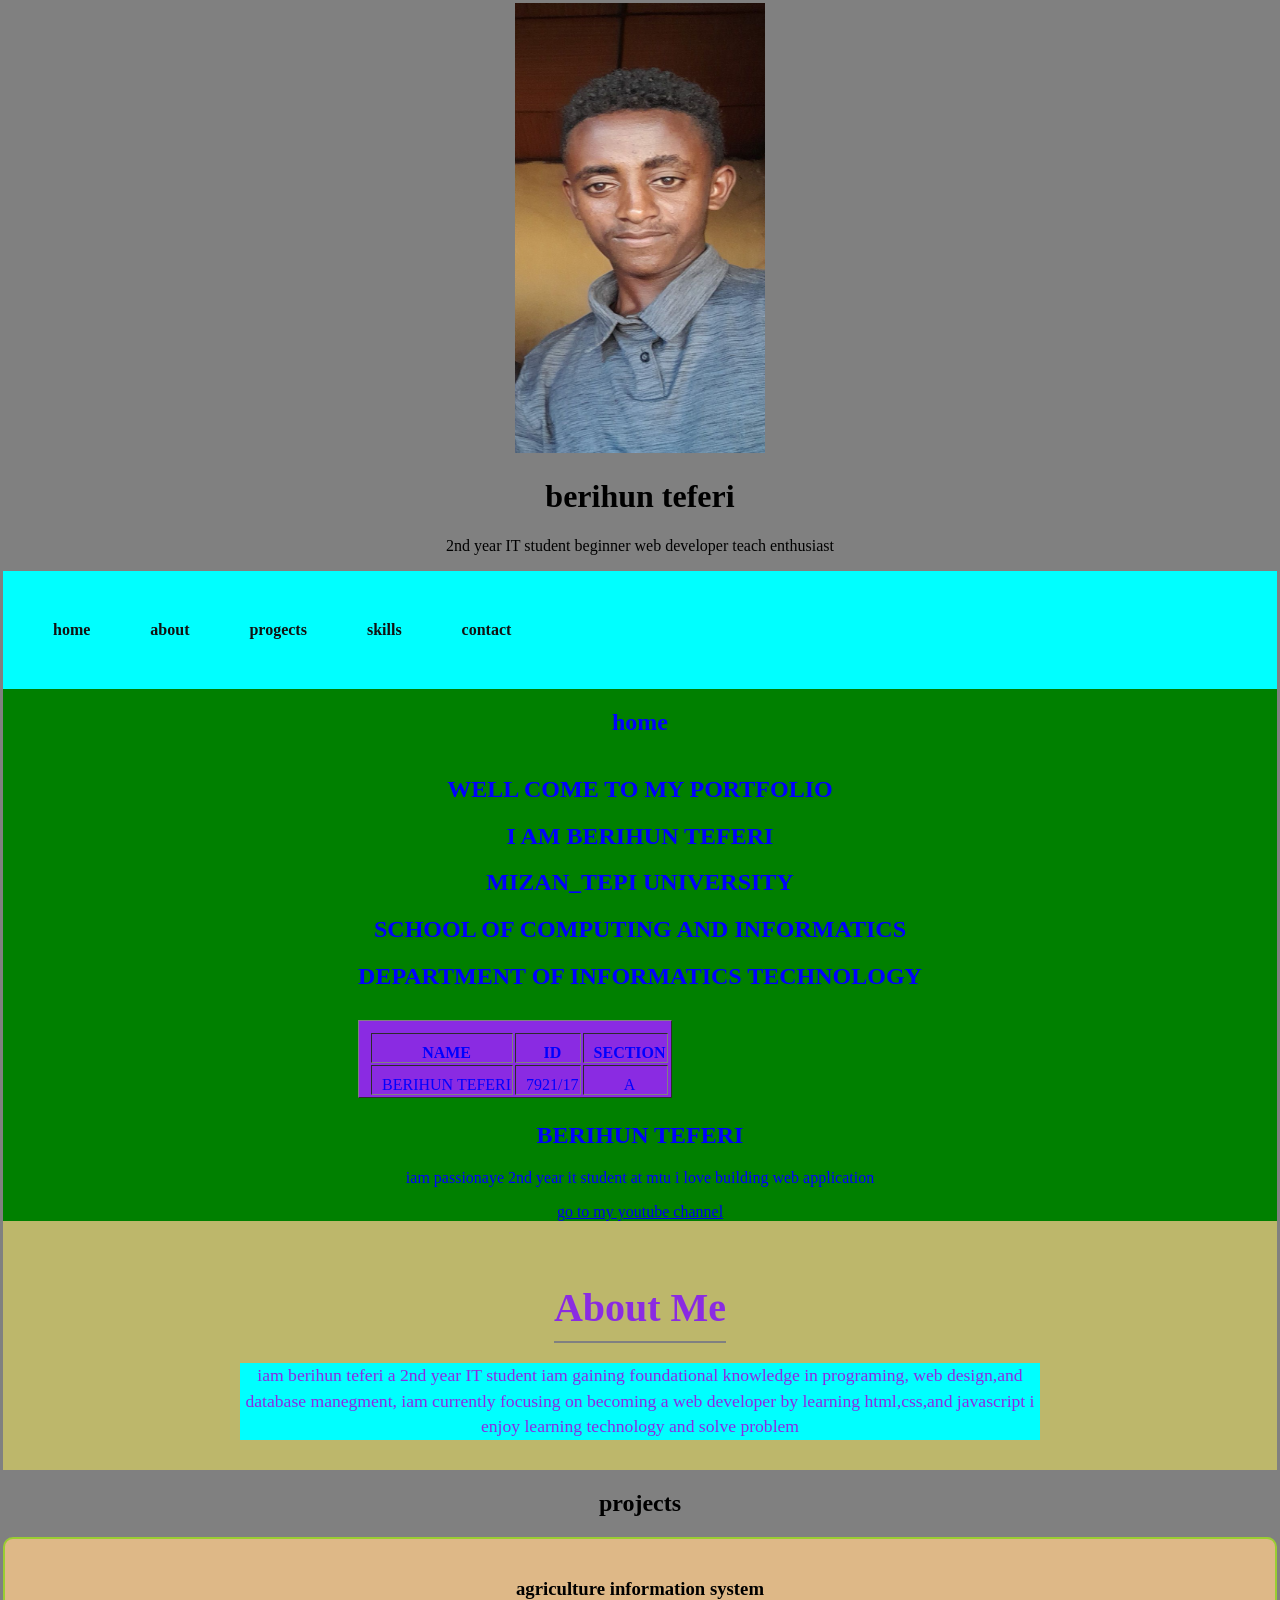
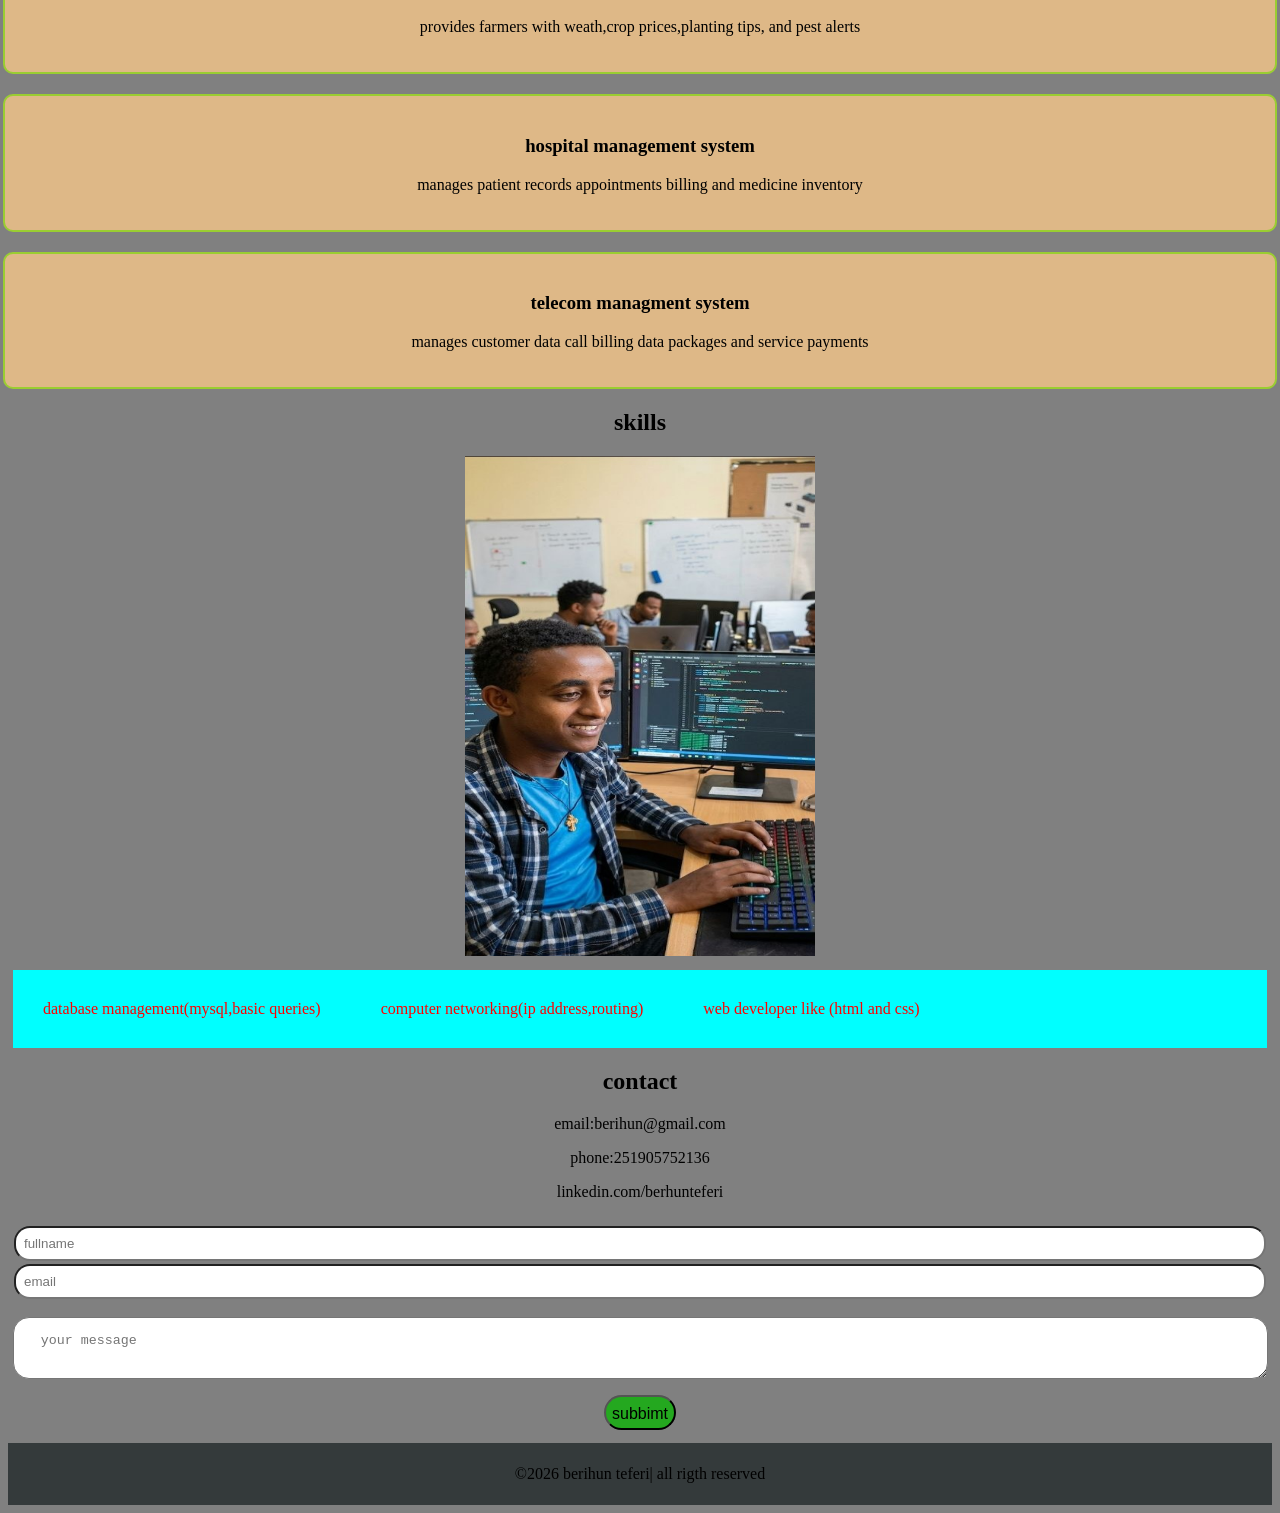
==== commit d86df05f: "Good 6" ====
--- a/index.html
+++ b/index.html
@@ -7,8 +7,27 @@
     <link rel="stylesheet" href="style.css">
 </head>
 <body>
-
-<table border="1" newspane="0">
+  <header> <img src="Myphoto1.jpg" alt="image" width="250" height="450">
+         <h1 >berihun teferi </h1>
+    <p>2nd year IT student beginner web developer teach enthusiast</p> </header>
+    <nav>
+        <ul>
+            <li><a href="#home">home</a></li>
+            <li><a href="#about">about</a></li>
+        <li><a href="#projects">progects</a></li>
+        <li><a href="#skills">skills</a></li>
+    <li><a href="#contact">contact</a></li>
+</ul>
+    </nav>
+     <section id="home">
+        <h2>home</h2> 
+        <div class="home">
+    <h1> WELL COME TO MY PORTFOLIO</h1>
+            <h1> I AM <strong> BERIHUN TEFERI </strong></h1>
+            <h1>MIZAN_TEPI UNIVERSITY</h1>
+            <h1>SCHOOL OF COMPUTING AND INFORMATICS</h1>
+            <h1>DEPARTMENT OF INFORMATICS TECHNOLOGY</h1>
+            <table border="1" newspane="0">
       <tr>
         <th> NAME</th>
         <th> ID</th>
@@ -21,29 +40,6 @@
       </tr>
 
     </table>   
-    <header> <img src="Myphoto1.jpg" alt="image" width="250" height="450">
-         <h1 >berihun teferi </h1>
-    <p>2nd year IT student beginner web developer teach enthusiast</p> </header>
-    <nav>
-        <ul>
-            <li><a href="#home">home</a></li>
-            <li><a href="#about">about</a></li>
-        <li><a href="#projects">progects</a></li>
-        <li><a href="#skills">skills</a></li>
-    <li><a href="#contact">contact</a></li>
-</ul>
-    
-    </nav>
-     <section id="home">
-        <h2>home</h2> 
-        <div class="home">
-    <h1> WELL COME TO MY PORTFOLIO</h1>
-            <h1> I AM <strong> BERIHUN TEFERI </strong></h1>
-            <h1>MIZAN_TEPI UNIVERSITY</h1>
-            <h1>SCHOOL OF COMPUTING AND INFORMATICS</h1>
-            <h1>DEPARTMENT OF INFORMATICS TECHNOLOGY</h1>
-            <h1>SECTION A</h1>
-            <h1>INDIVISIUAL ASSIGAMENT INTERNET PROGRAMING</h1>
         </div>
             <div class="home">
               <h2> <SPan> BERIHUN TEFERI</SPan></h2>
--- a/style.css
+++ b/style.css
@@ -1,8 +1,7 @@
-
- body{
-        background-color: aqua;
-        padding: 0px;
-        margin: 0px;
+body{
+        background-color:gray;
+        padding: 1px;
+        margin: 2px;
         text-align: center;}
 
 header{
@@ -13,8 +12,8 @@
     table{
     background-color: blueviolet;
     text-align: center;
-    padding: 50px
-    transition: transform 0.3s
+  
+    transition: transform 0.3s;
 position: relative
 top: 100px
 left: 50px
@@ -59,7 +58,7 @@
     background-color:aqua;
     max-width: 800px;
     margin: 0 auto;
-    line-height: 1.6;
+    line-height: 1.6rem;
     font-size: 1.1rem;
 }
 
@@ -108,71 +107,36 @@
 .project.project:haver{
  transform: scale(1.05);
 }
-#skill{
- background-color:gray;
- gap:100px;
- margin:100px;
- 
-}
-ul {
-    list-style-type: none;
-    padding: 0;   
-}
-ul li{
-    background-color: aqua;
-    padding: 0px;
-    max-width: 50px;
-    margin: 10px ;
- gap:30px;
- text-align: center;
-    border-radius: spx;
-    box-shadow: 0 3px rgb(0,0,0.1);
-}
-#contact{
- background-color:rgb;
-}
 form{
-    display: grid;
-    gap:30px;
-    
-}
-label{
-padding: 20px;  
-margin: 20px; 
-max-width: 50px;
-    border-radius: 33px;
-    margin: auto;
-    margin-bottom:30px;
-    text-align: center;
-    
-}
-form,input{
-    border: 0px solid #f4f4f4;
-    padding: 30px;
-    margin: 15px;
+    display:grid;
+    gap:1rem;
+ }
+ label{
+    display:grid;
+ }
+ form,input{
+    border: 0.px solid #f4f4f4;
+    padding:0.5rem;
+    margin: 1.5px;
     border-radius: 1rem;
-    margin-bottom: 30px;
-max-width: 20px;
-display: block;
-width: 10%;
-margin: auto;
-margin-bottom: 20px;
+ }
+ textarea{
+    border-radius:1rem;
+    padding:0.95rem 1.7rem;
+ }
+ button{
+    display:grid;
+    margin:center;
+    padding:0.5rem 0.4rem 0.3rem;
+   font-weight:70px;
+    border-radius:996px;
+    justify-self: center;
+    background:#24a81f;
+    font-size: 1rem;
 
 }
-textarea{
-    border-radius: 1rem;
-    padding: 1rem 1.7rem;
-    margin: 20px;
-    width: 100%;
-
-
+footer{
+   background: #343a3b;
+   padding: 6px;
+   margin: 5px;
 }
-button{
-    display: grid;
-    margin: center;
-    padding: 0.5rem 0.4rem 0.3rem;
-    width: 30px;
-    border-radius: 20px;
-    justify-self: center;
-    background-color: yellow;
-}
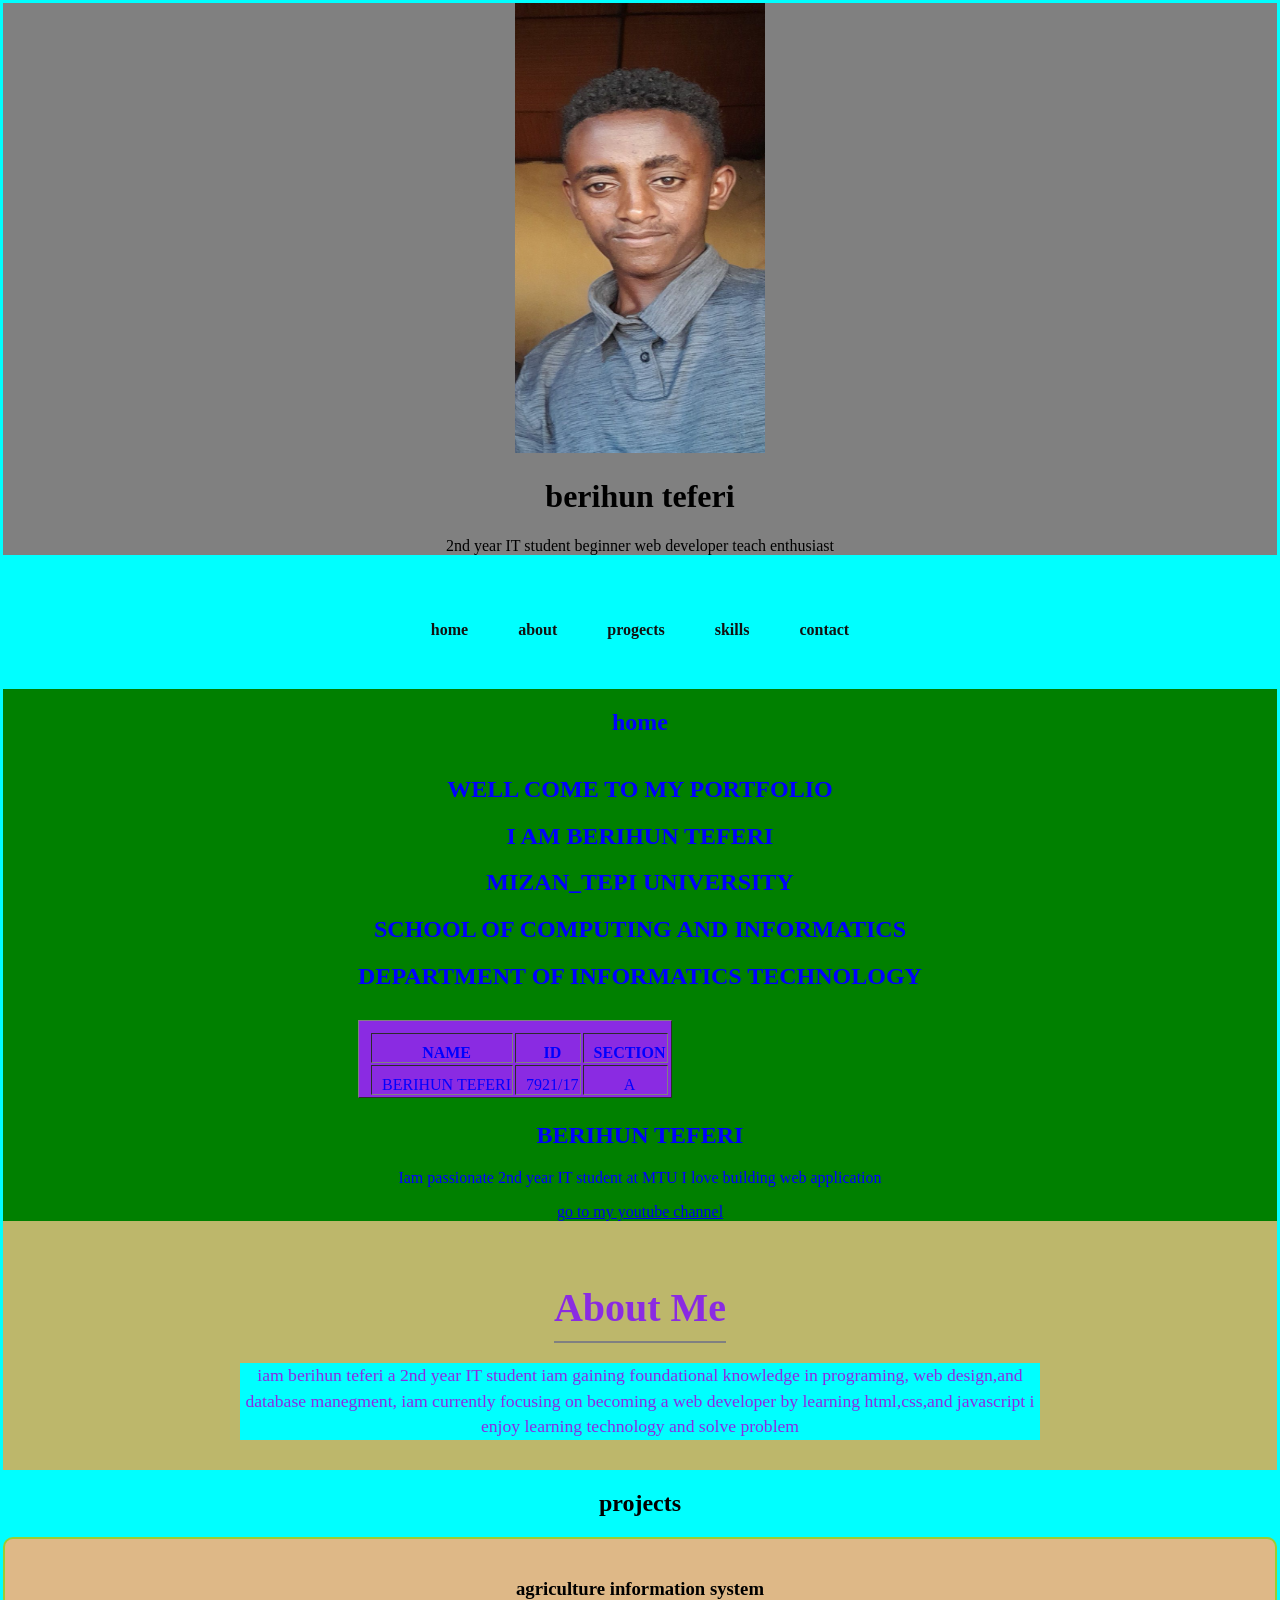
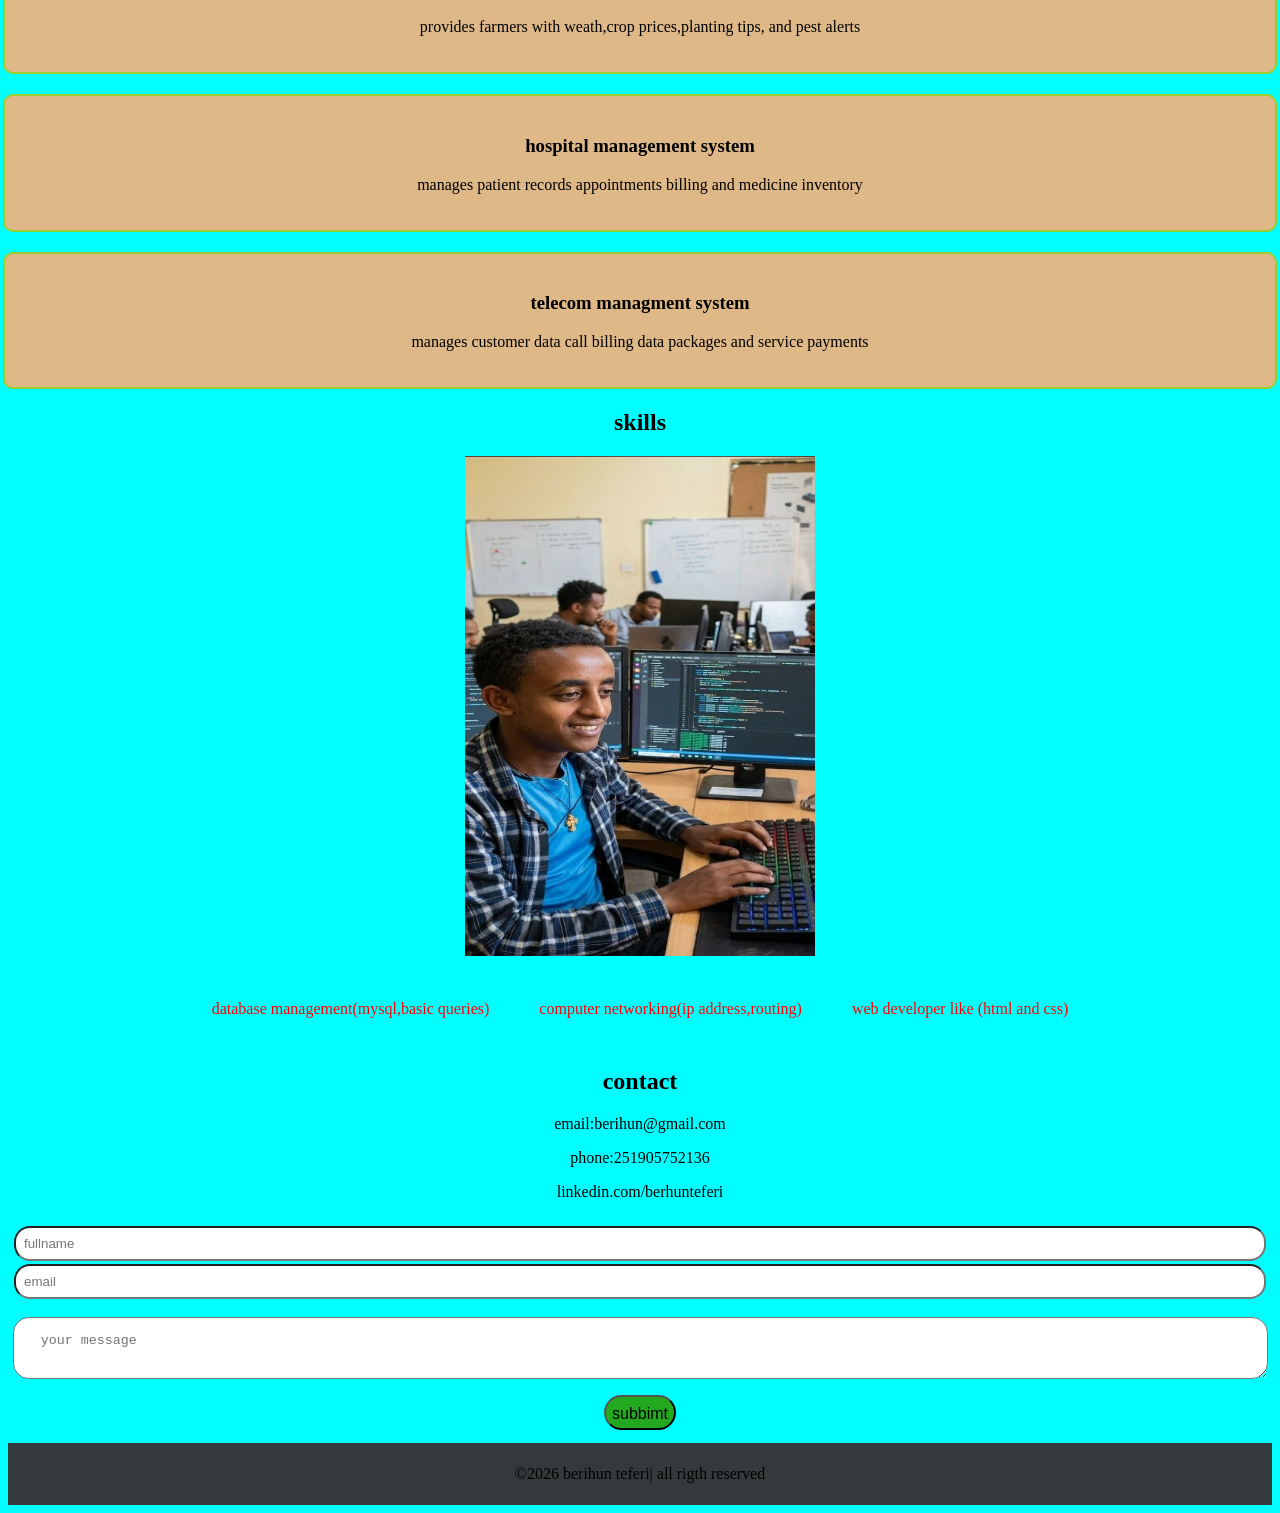
==== commit 1c87433e: "Good" ====
--- a/index.html
+++ b/index.html
@@ -43,7 +43,7 @@
         </div>
             <div class="home">
               <h2> <SPan> BERIHUN TEFERI</SPan></h2>
-              <p>iam passionaye 2nd year  it student at mtu i love building web application</p>
+              <p>Iam passionate 2nd year  IT student at MTU I love building web application</p>
         <a href="https://www.youtube.com/@beri.1221-b4t/ ">go to my youtube channel </a>
         </div>
 
--- a/style.css
+++ b/style.css
@@ -1,22 +1,33 @@
 body{
-        background-color:gray;
+        background-color: aqua;
         padding: 1px;
         margin: 2px;
         text-align: center;}
 
 header{
     background-color: gray;
-    padding:1px
-    font-size 30px;
-    text-align center;}
+    padding:0px;
+        margin:0px;
+        display-flex;
+justify-content:center;}
+.nav-menu {
+  display: flex;              
+  "space-around";
+  align-items: center;        
+  gap: 20px;                 
+         
+  width: 100%;               
+}
+
+.nav-menu a {
+  text-decoration: none;
+  font-weight: bold;
+  color: black;              
+}
+
     table{
     background-color: blueviolet;
     text-align: center;
-  
-    transition: transform 0.3s;
-position: relative
-top: 100px
-left: 50px
 }
 table,th,tr,td{
     text-align: center;
@@ -39,6 +50,8 @@
     text-align: center;
     min-height: 30vh;
     color: blue;
+        
+        
 }
 #about{
     background-color: darkkhaki;
@@ -61,23 +74,26 @@
     line-height: 1.6rem;
     font-size: 1.1rem;
 }
-
-
+nav,ul{background-color:yellowgreen;
+      justify-content:center;
+      margin:0px;
+       padding:0px;
+       gap:5px:}
 header  nav,ul{
     list-style: none;
     padding:0px;
     margin: 0px;
     display: flex;
-gap: 20px;
+gap: 10px;
 align-items: center;
     background-color:gray;
 }
-
 
 nav,ul,li{
     padding:10px ;
     margin: 10px;
  background-color:aqua;
+        
 }
 nav,ul,li a:hover{
  color:red;
@@ -106,7 +122,7 @@
 }
 .project.project:haver{
  transform: scale(1.05);
-}
+}  
 form{
     display:grid;
     gap:1rem;
@@ -140,3 +156,4 @@
    padding: 6px;
    margin: 5px;
 }
+
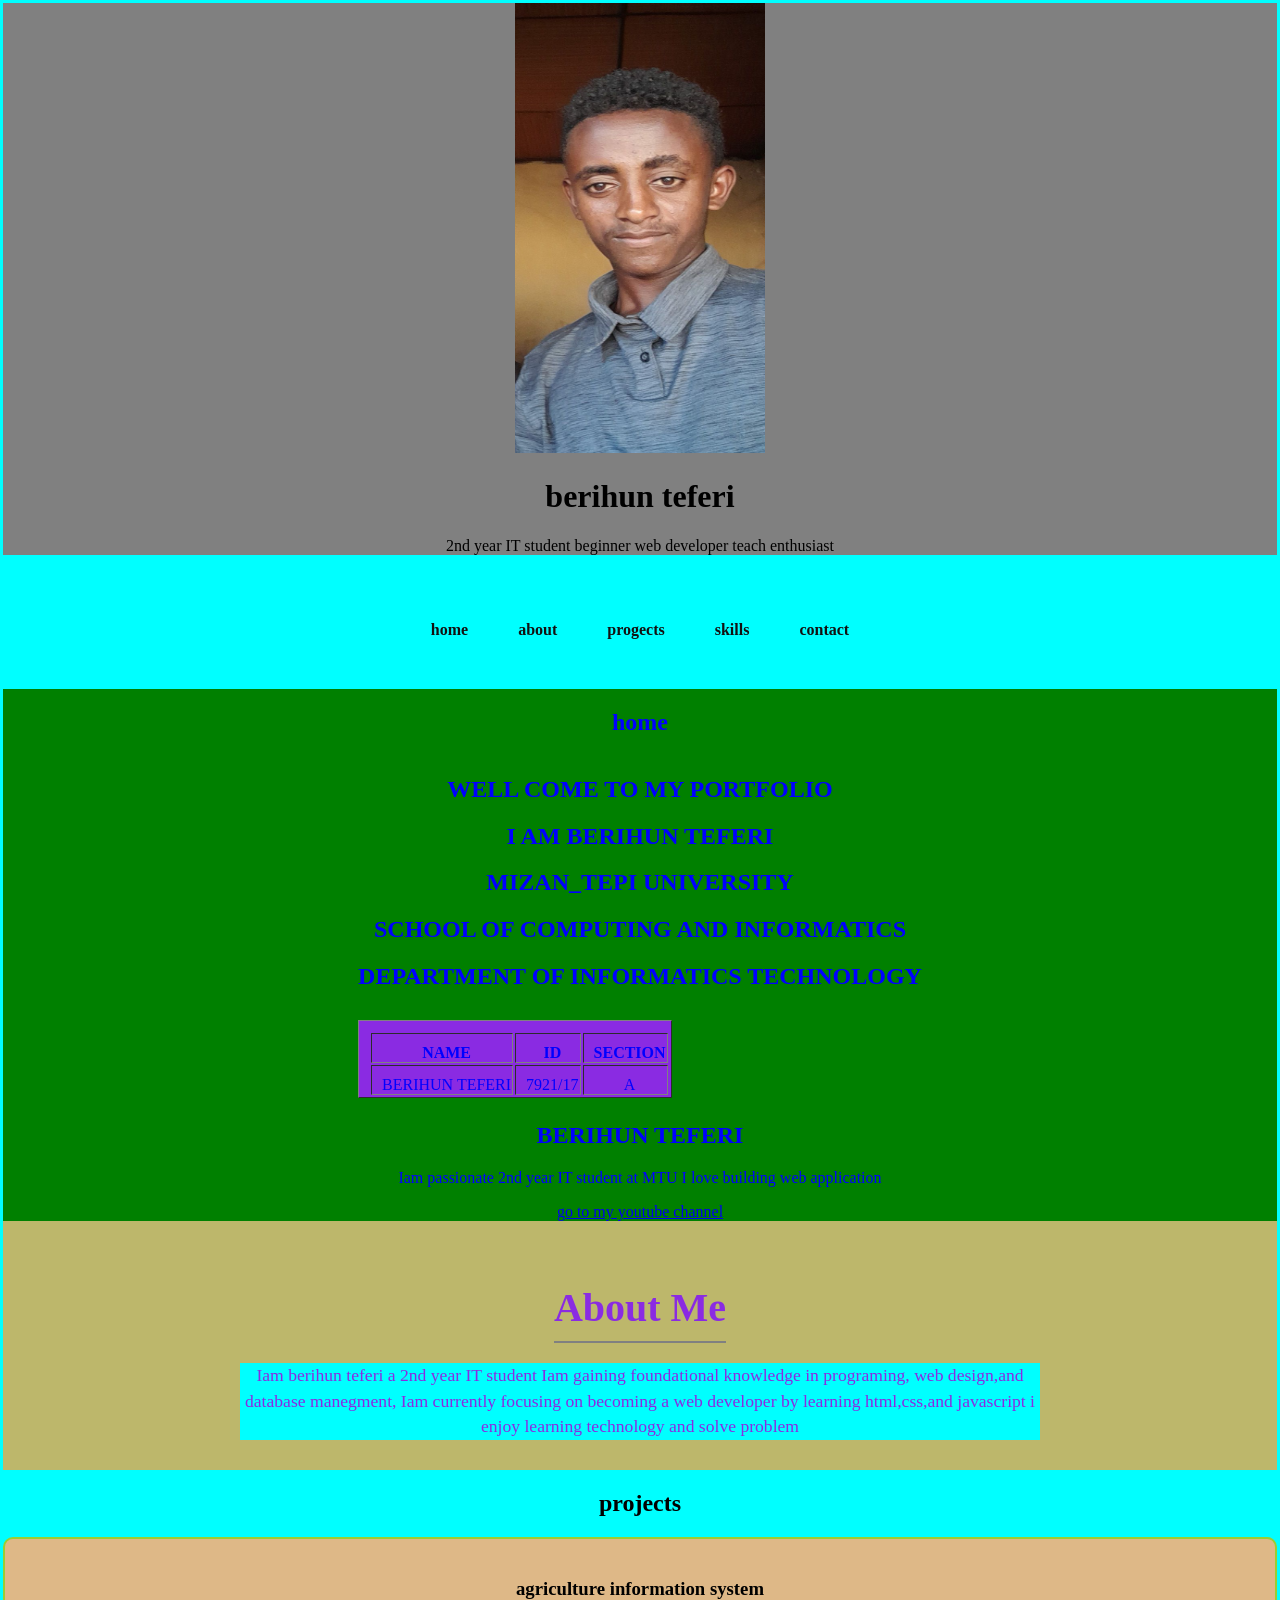
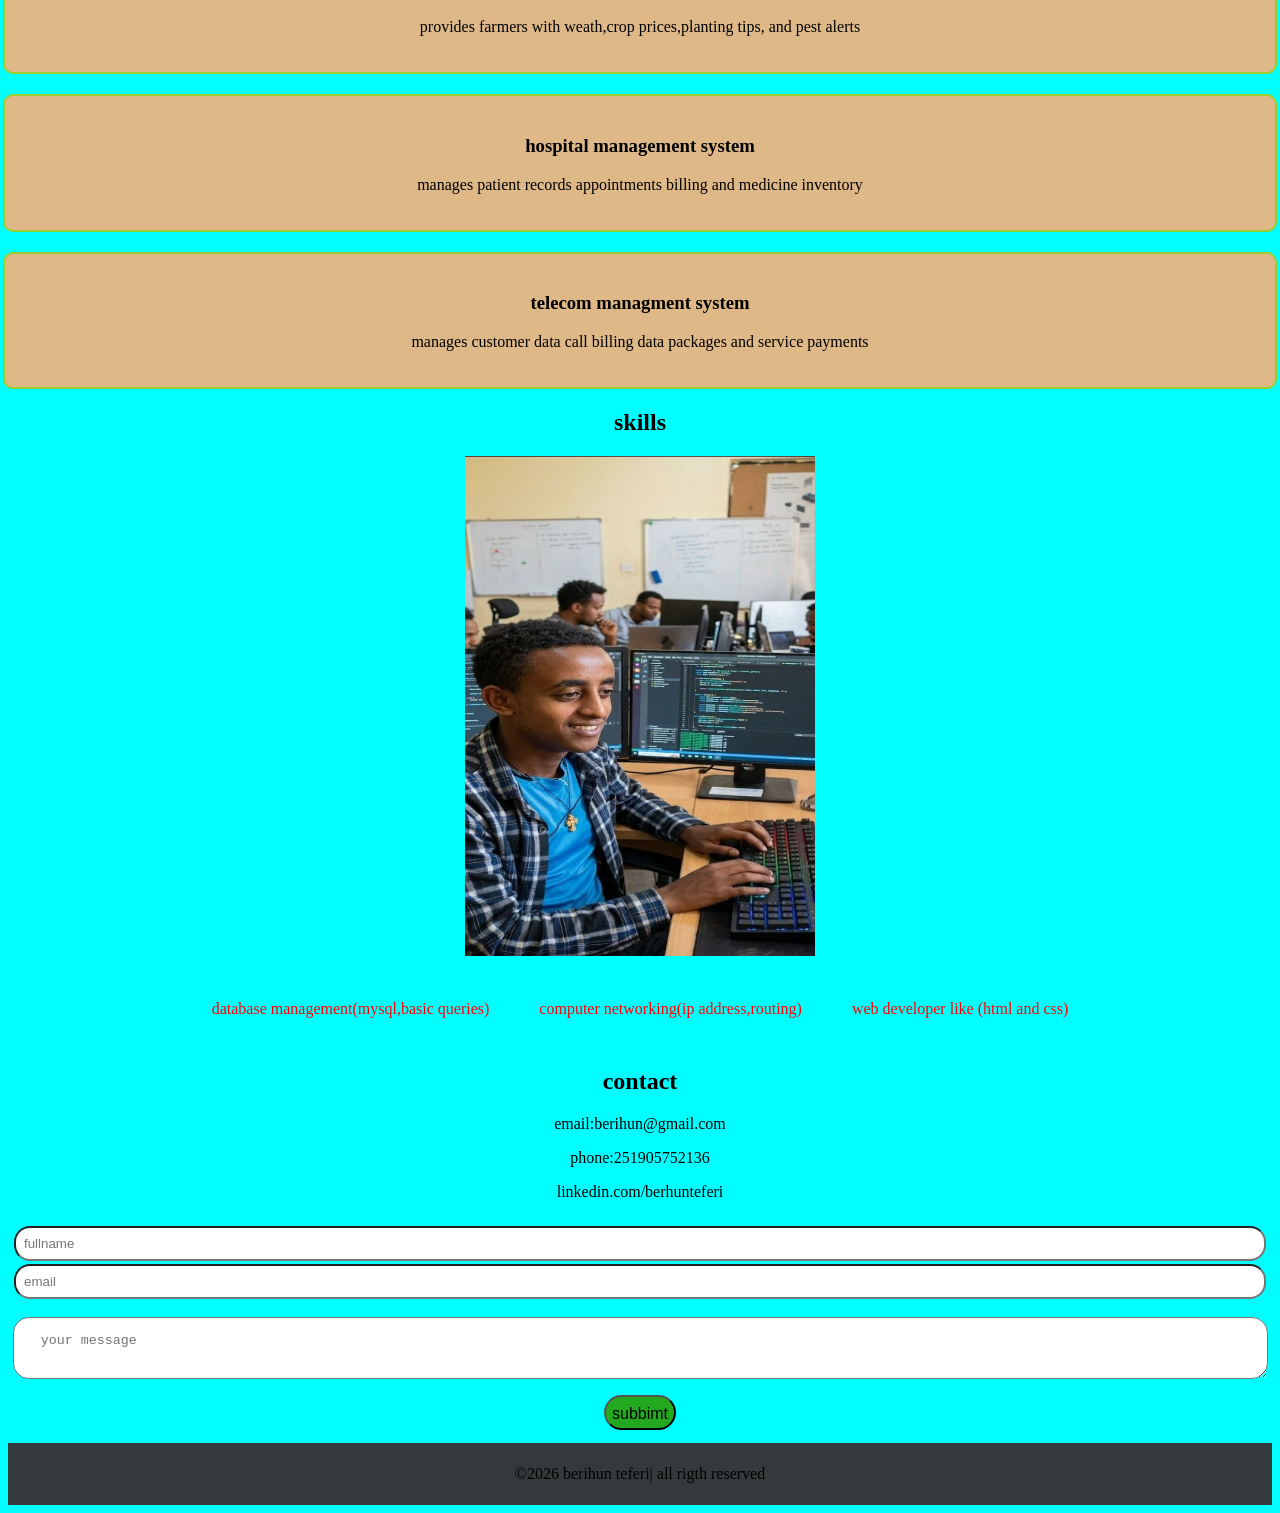
==== commit 0704ec32: "Fix HTML formatting and improve content clarity5666yv" ====
--- a/index.html
+++ b/index.html
@@ -50,10 +50,10 @@
     </section>
     <section id="about">
         <h2>about me</h2>
-    <p> iam berihun teferi a 2nd year IT student
-    iam gaining foundational knowledge in programing,
+    <p> Iam berihun teferi a 2nd year IT student
+    Iam gaining foundational knowledge in programing,
 web design,and database manegment,
-iam currently focusing on becoming a web developer by 
+Iam currently focusing on becoming a web developer by 
 learning html,css,and javascript i enjoy learning technology 
 and solve problem</p></section>
 <section id="projects"> 
